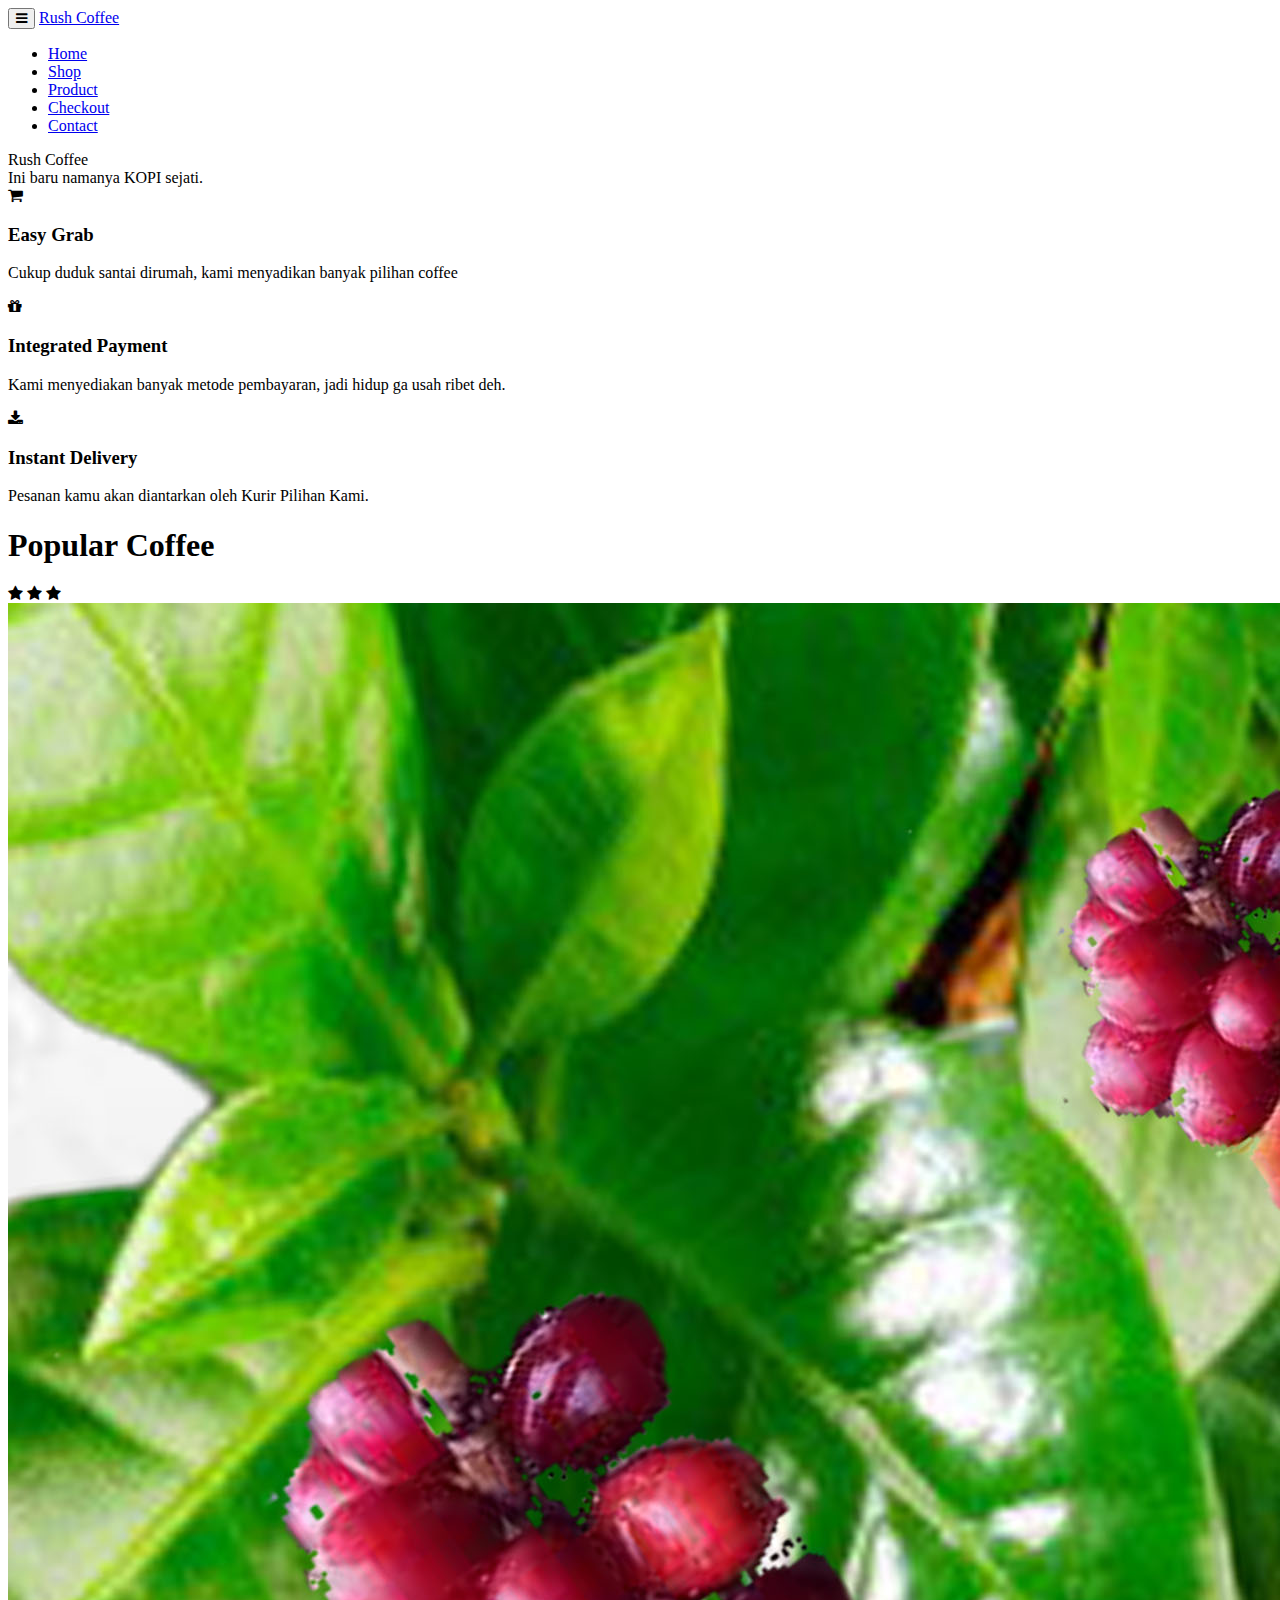
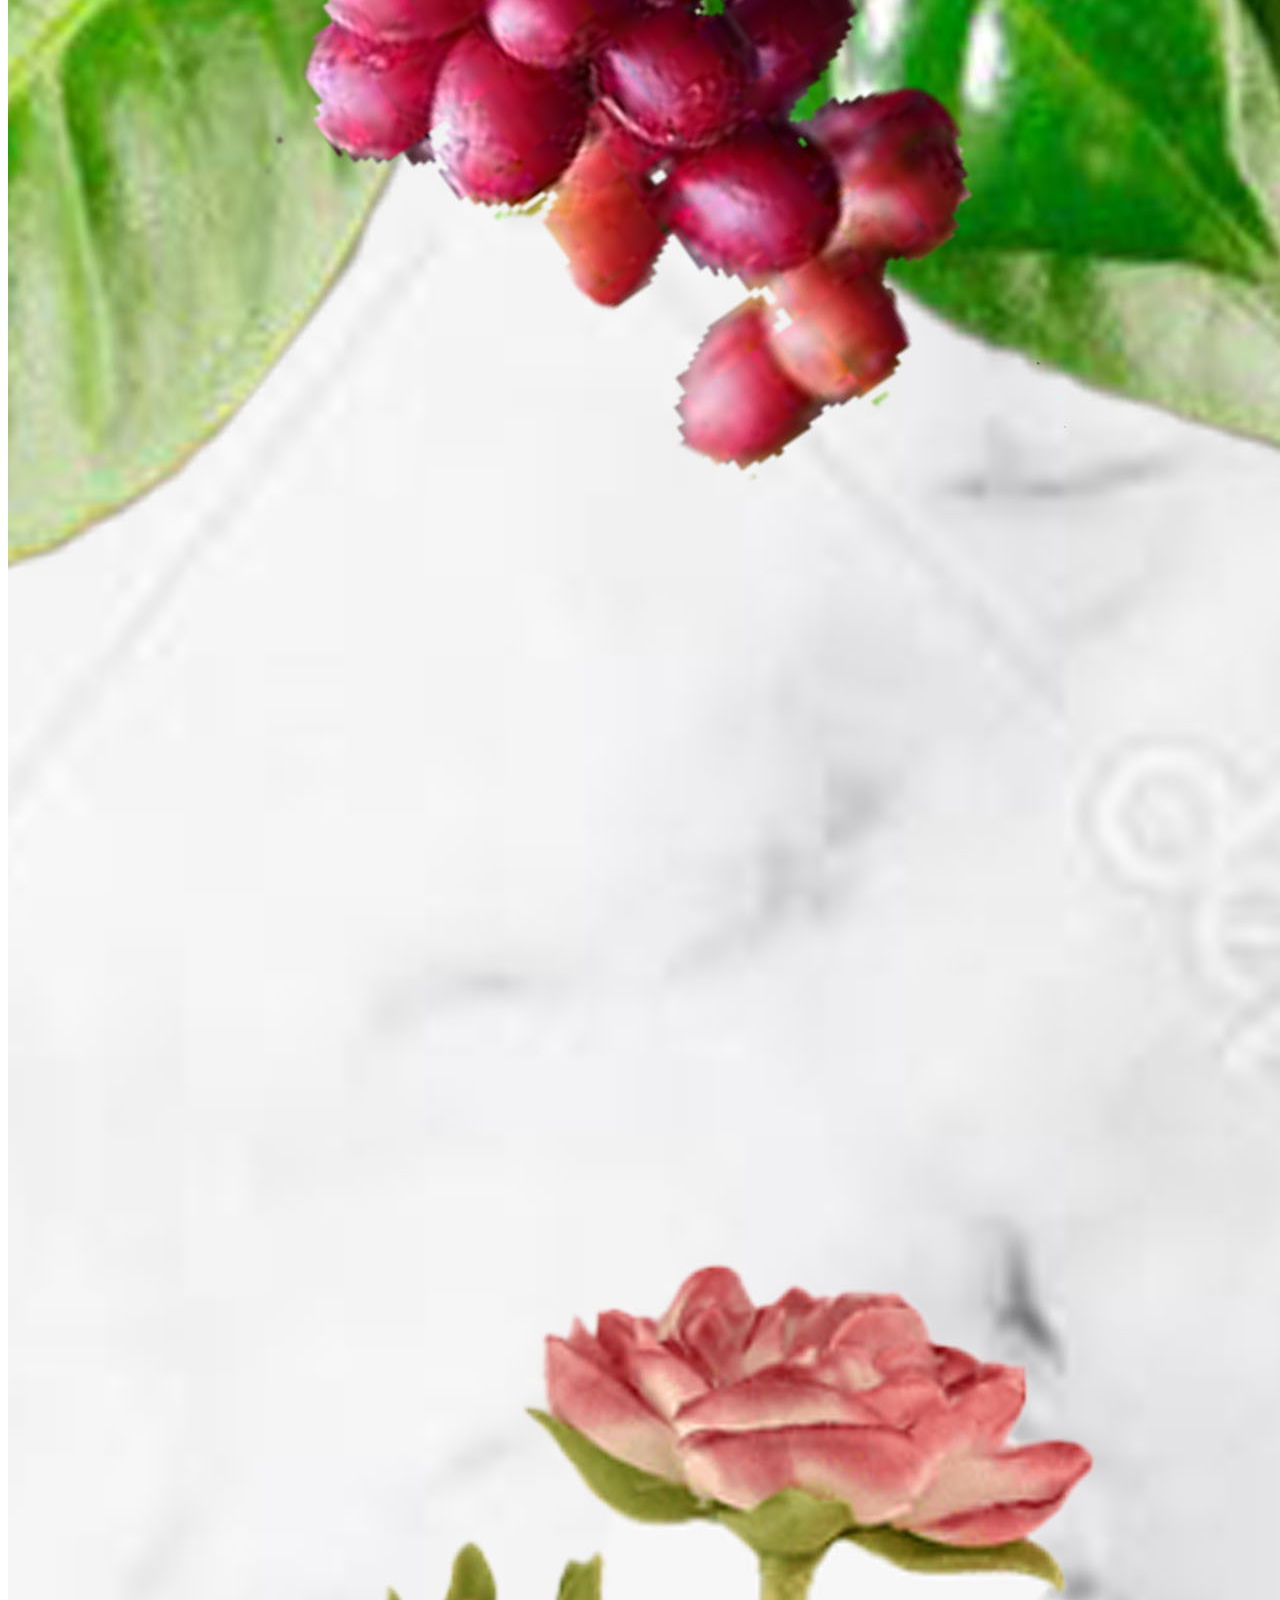
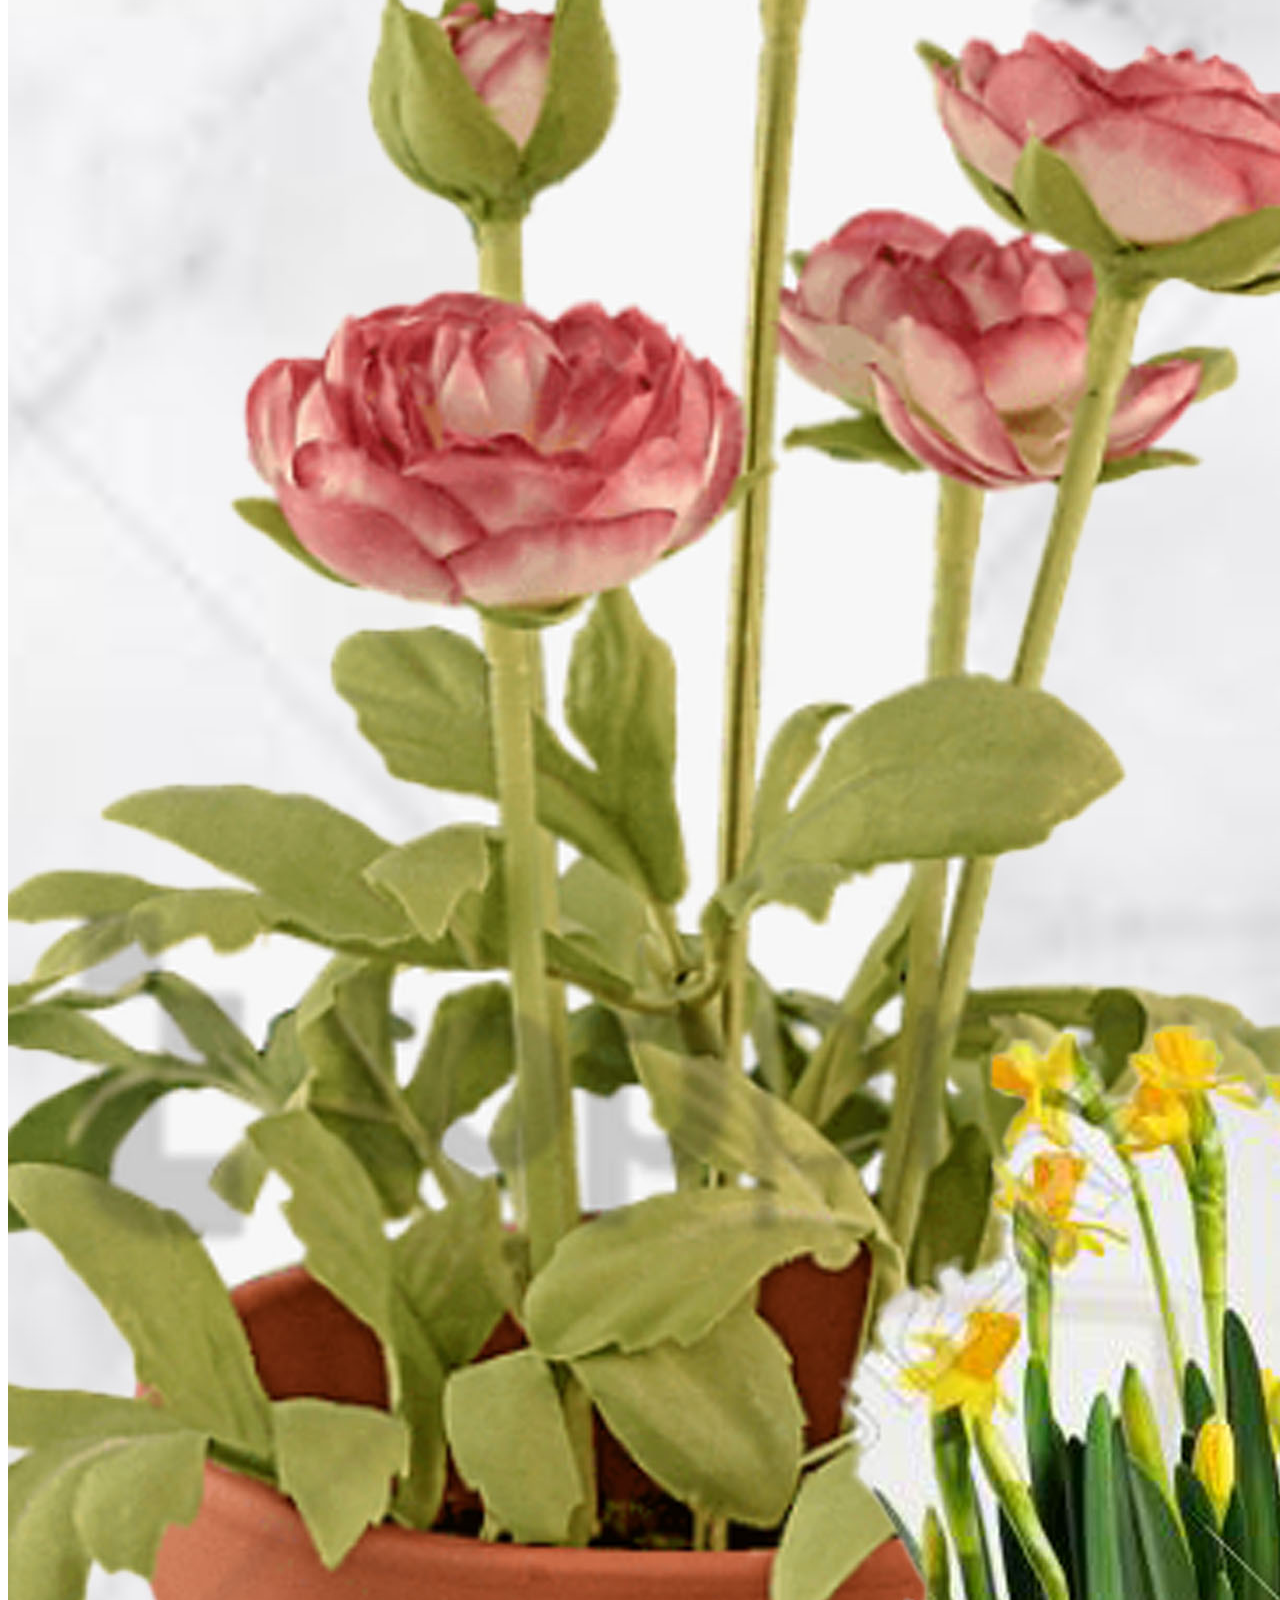
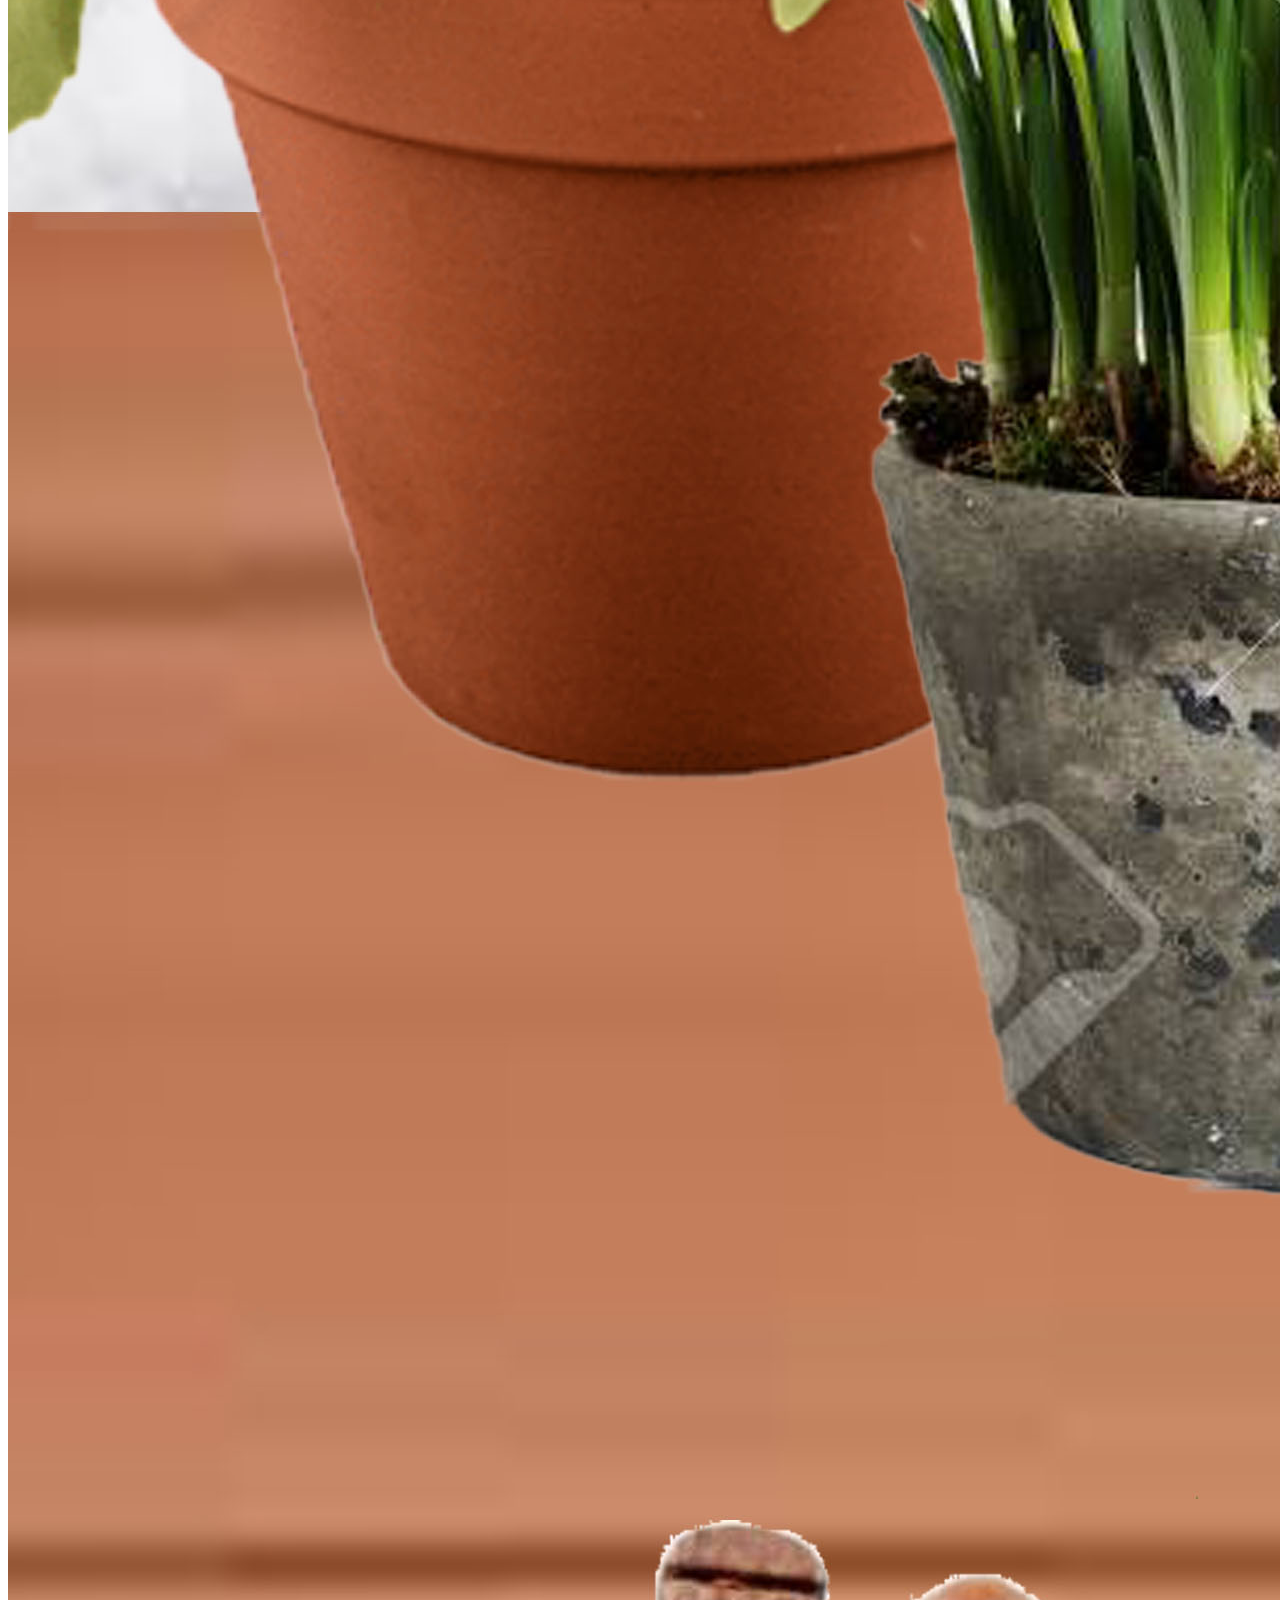
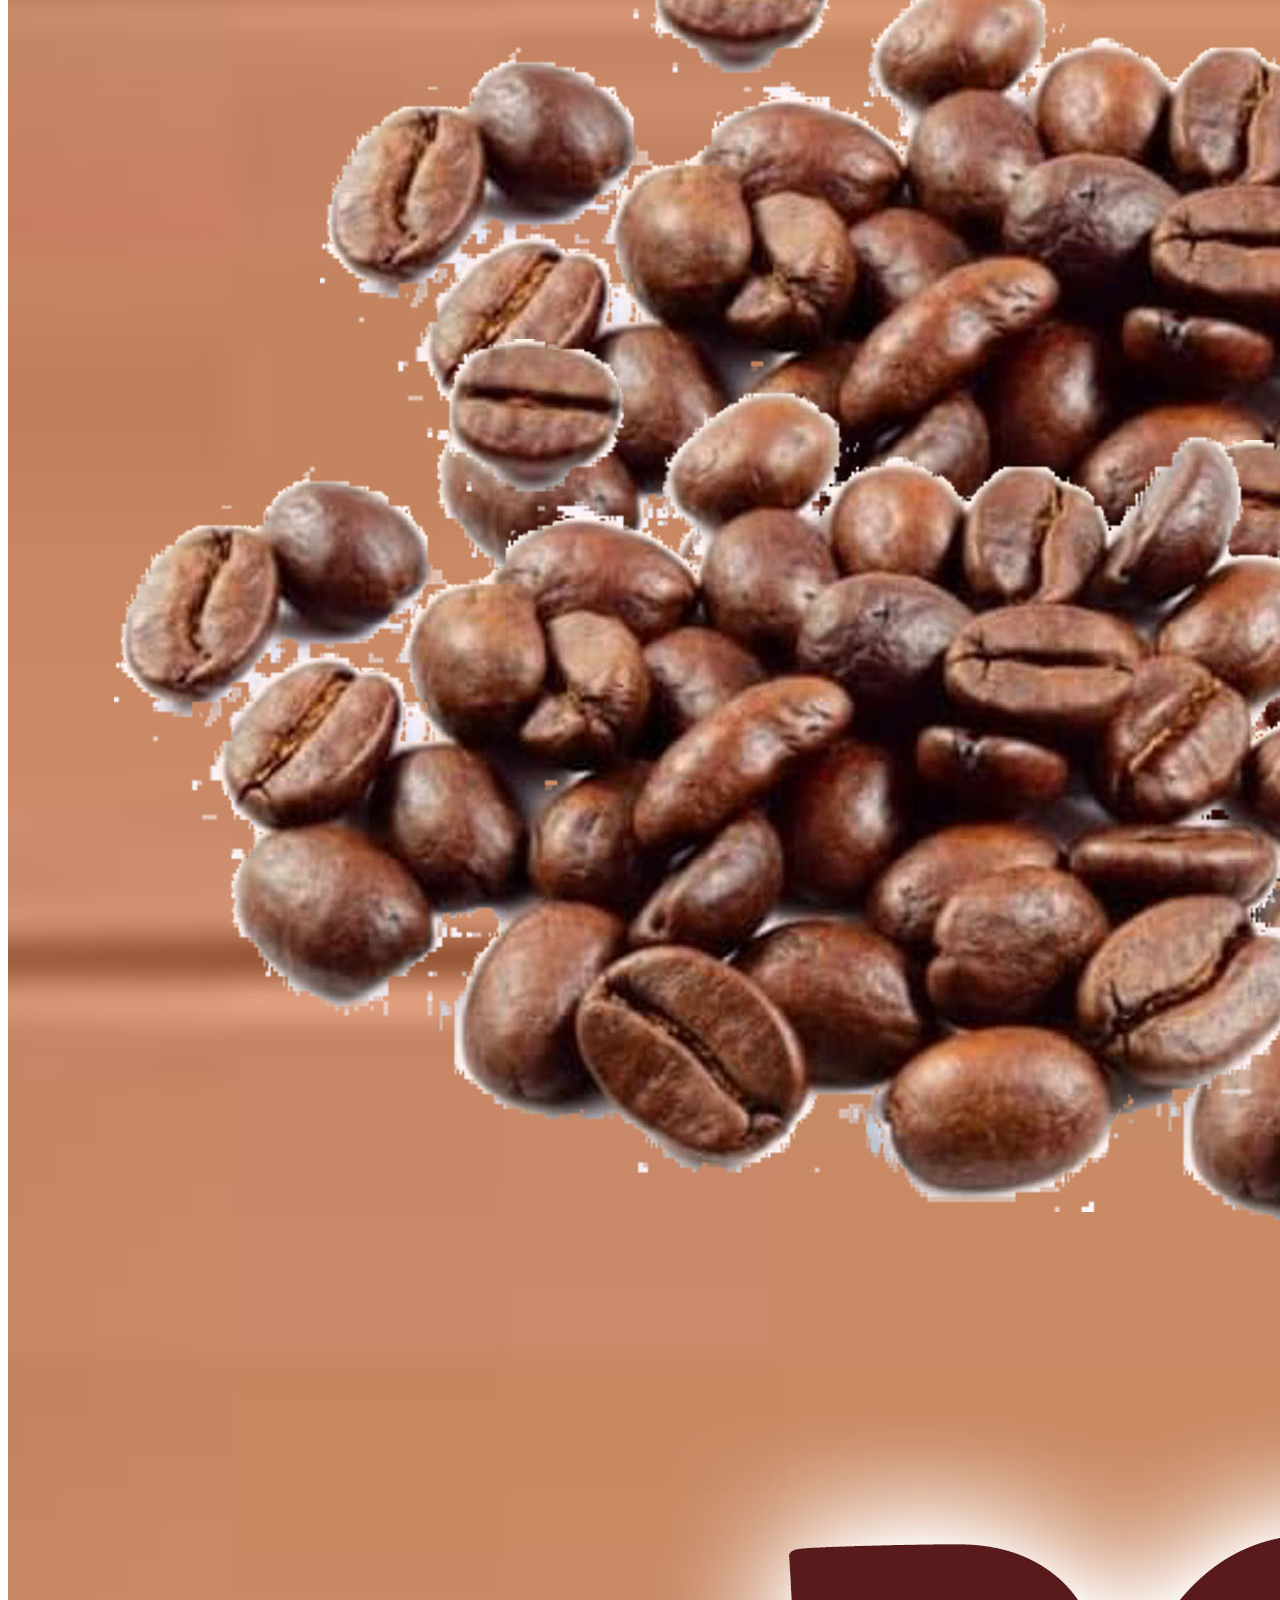
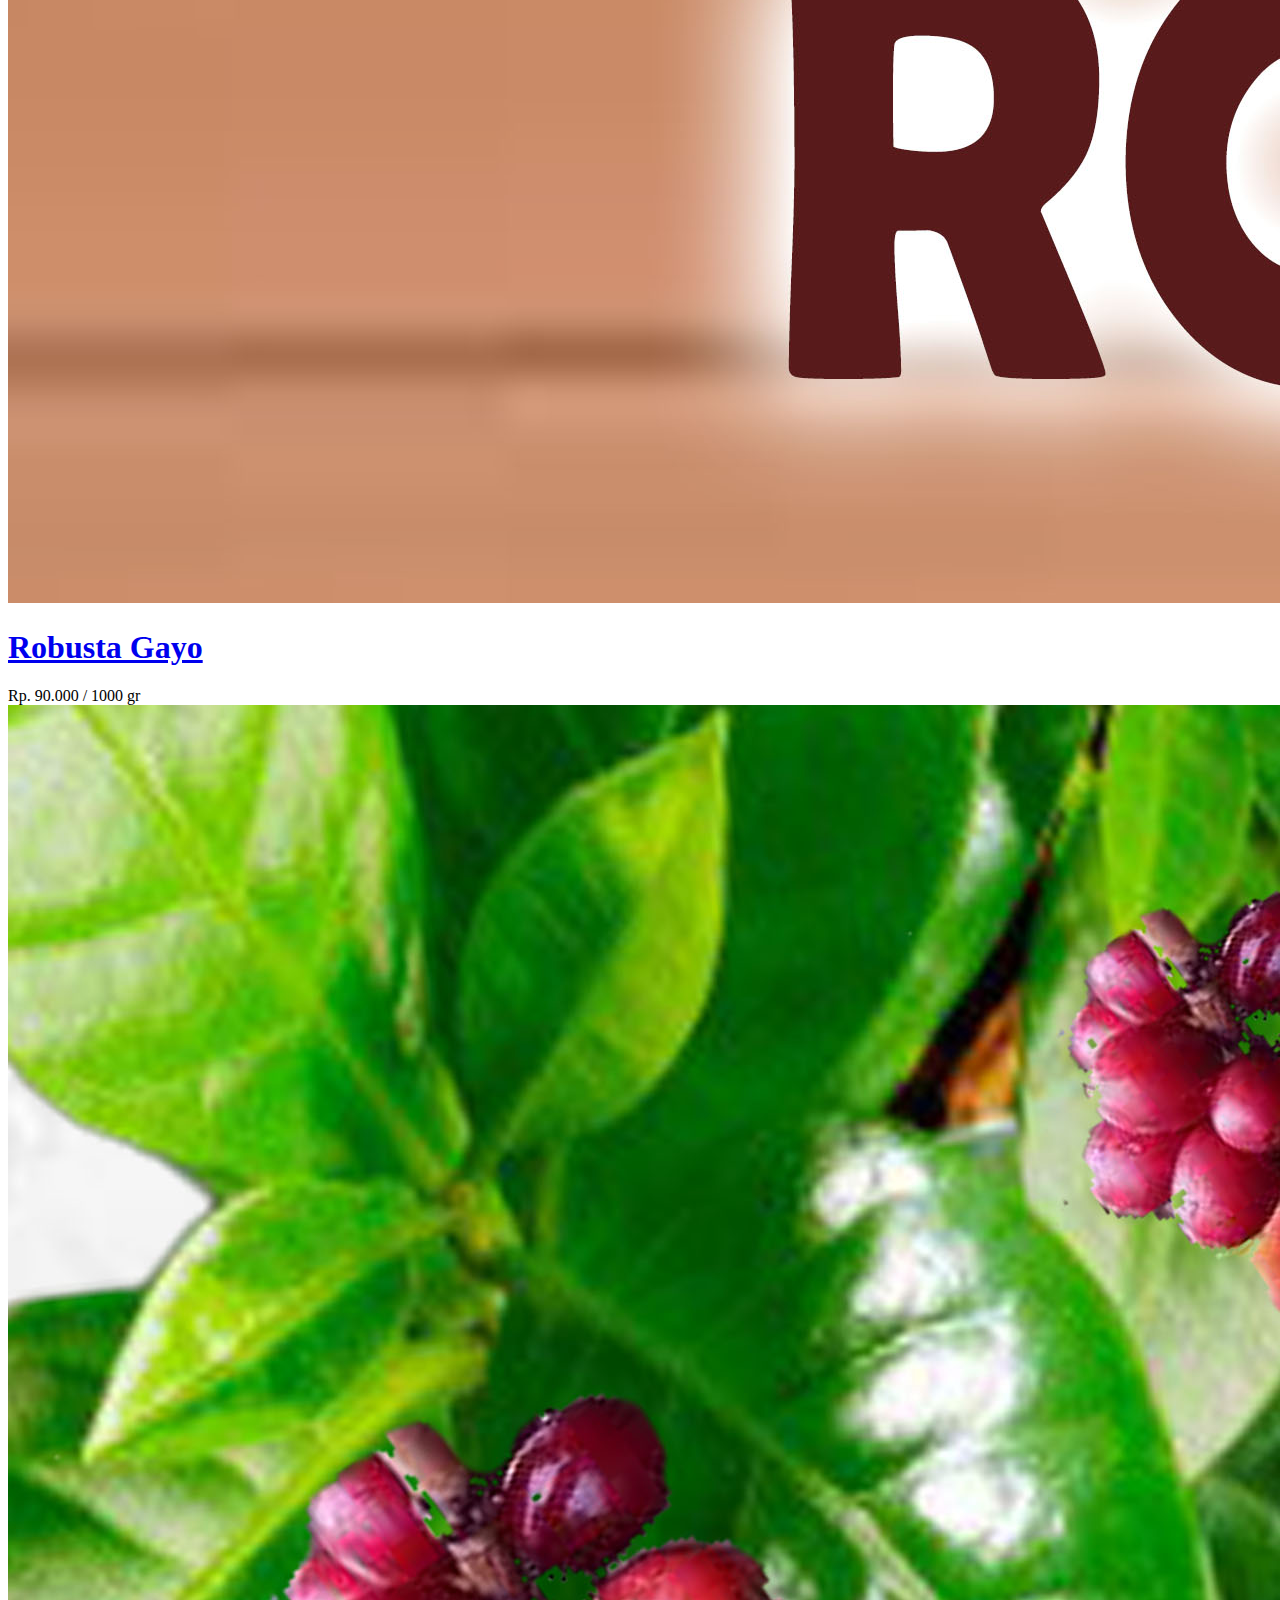
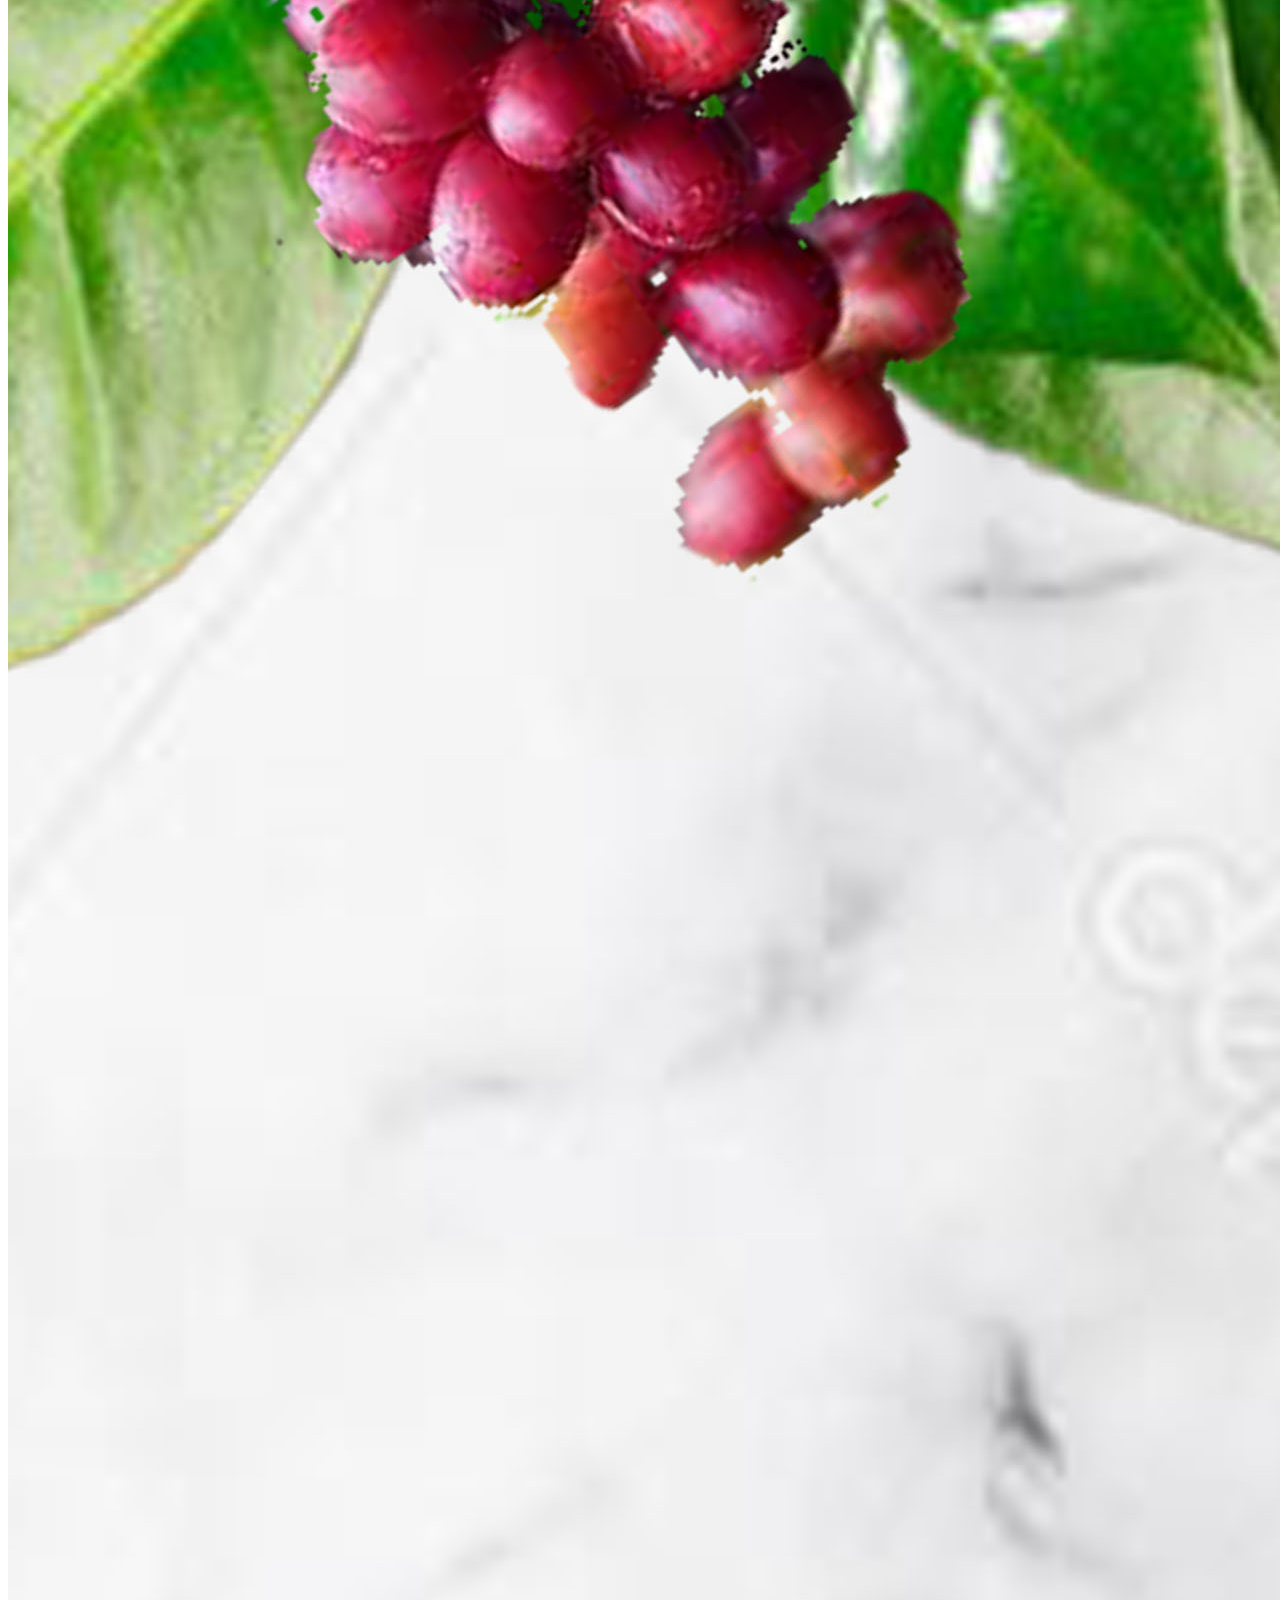
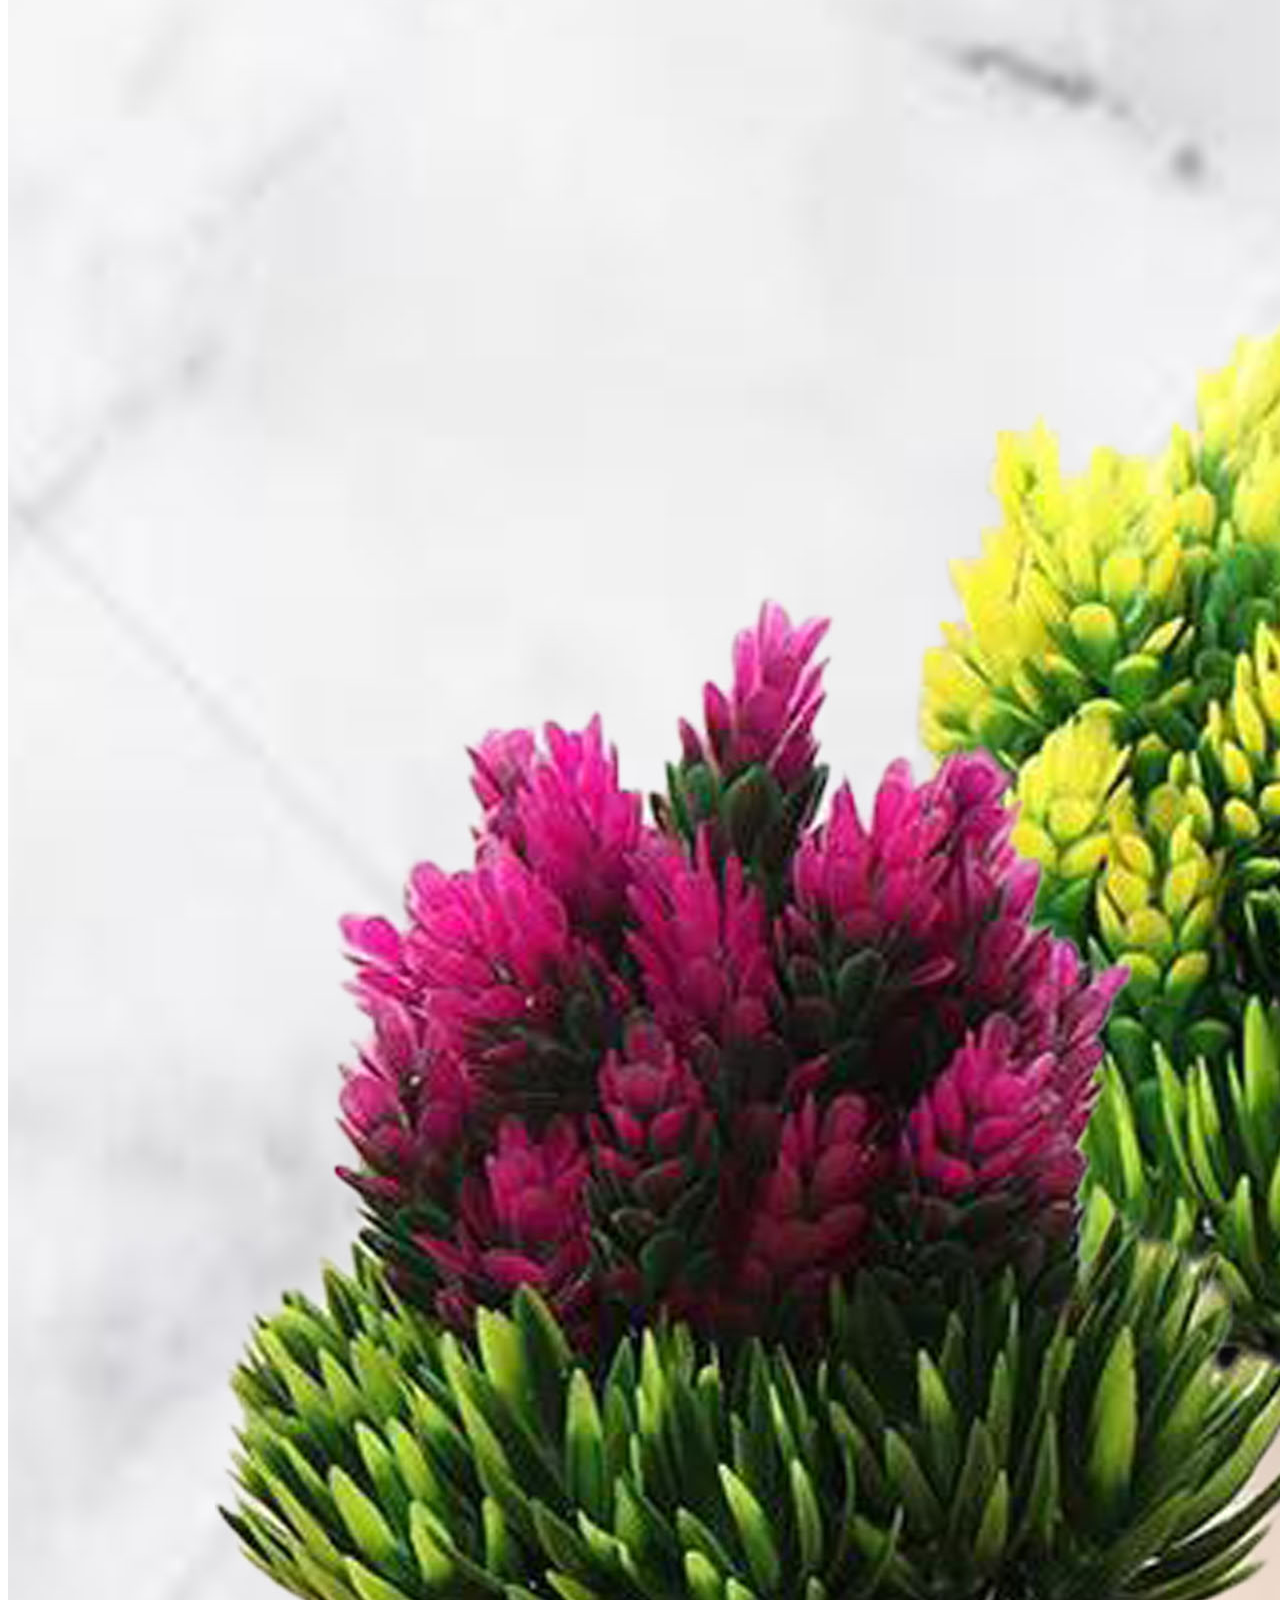
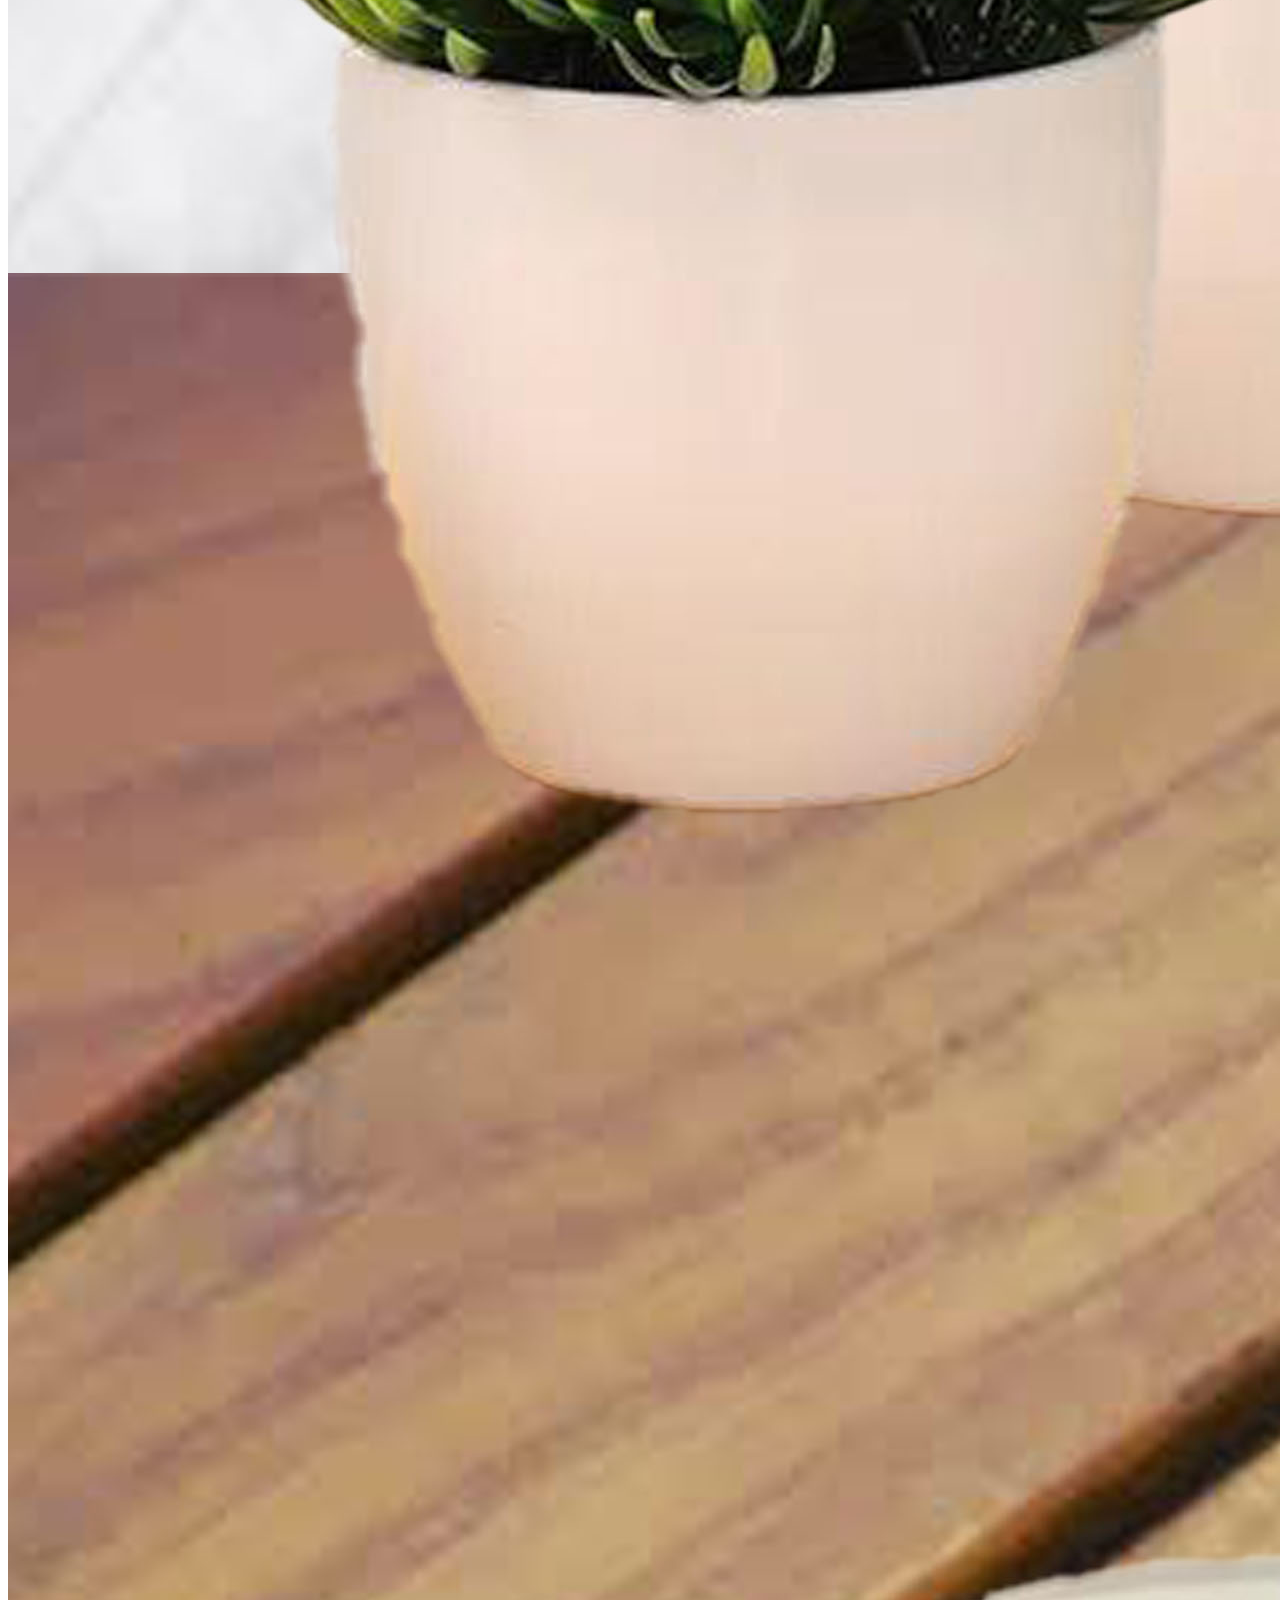
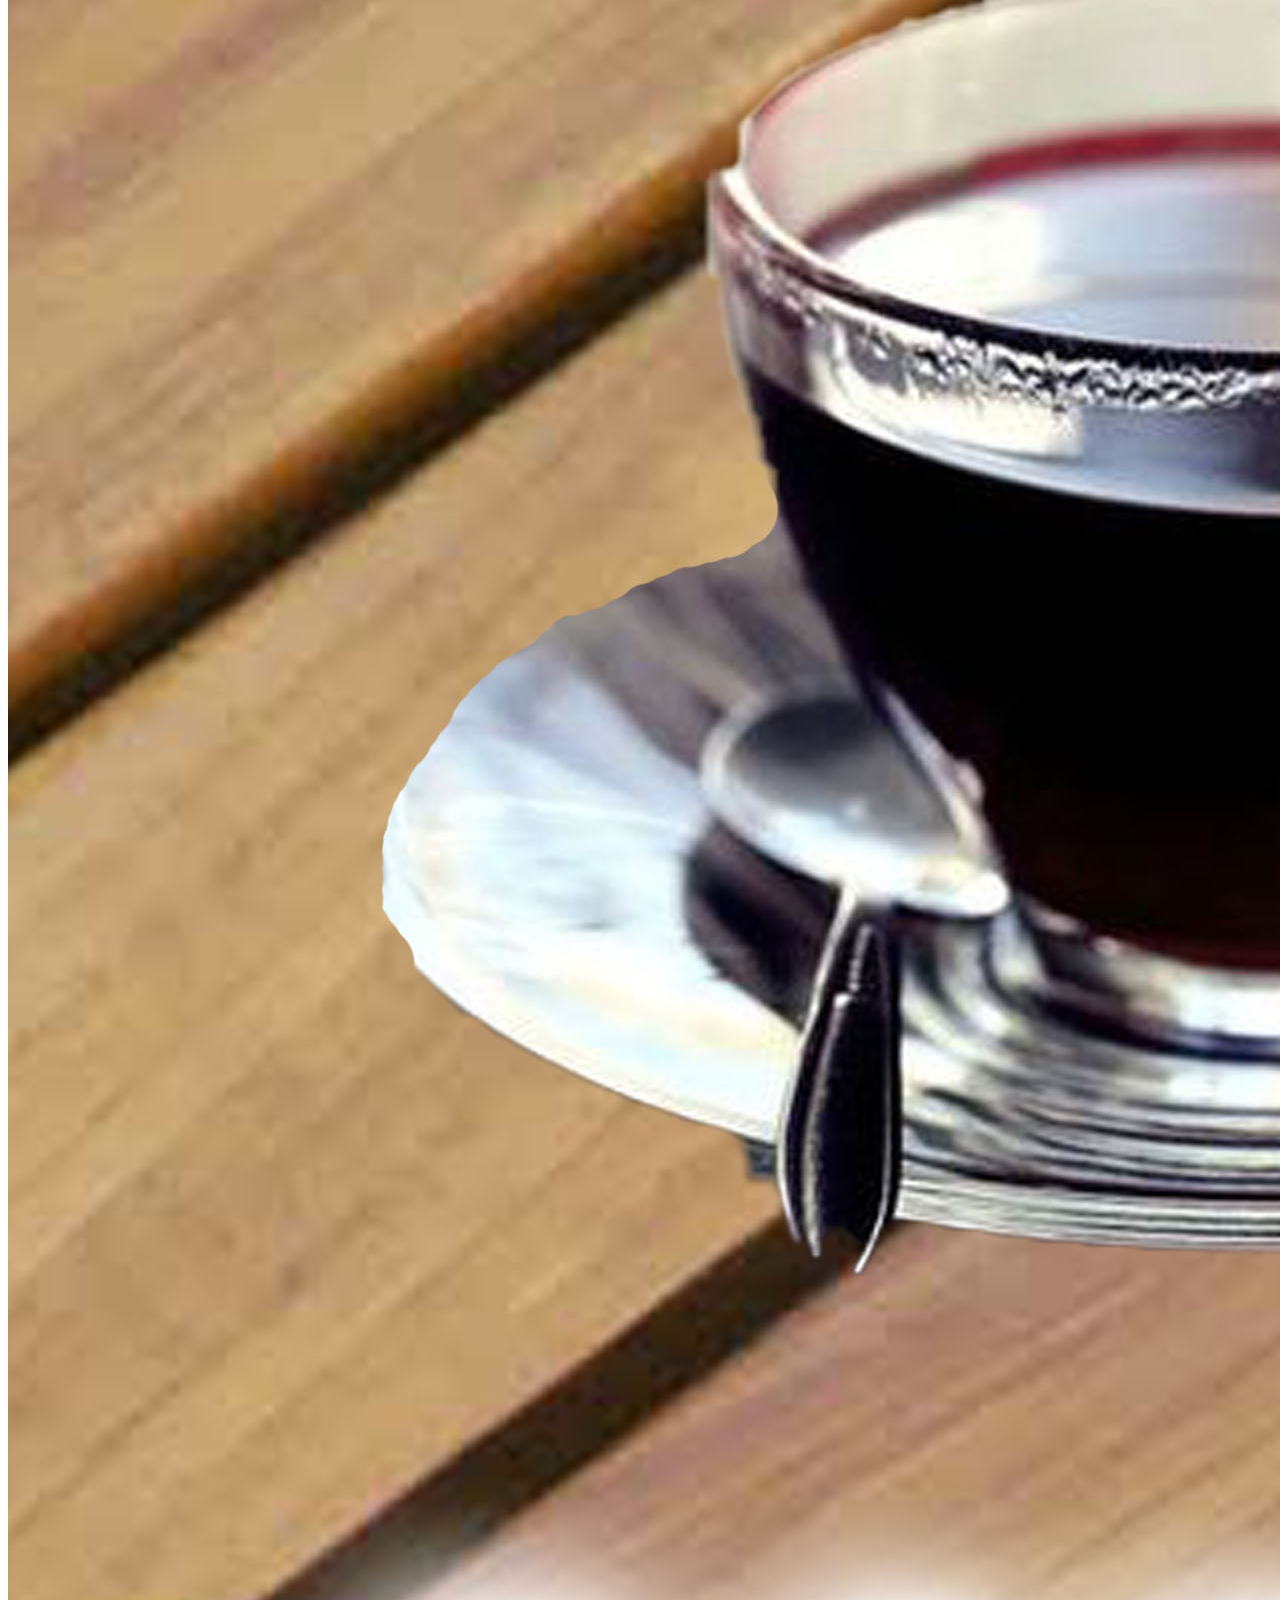
==== index.html @ e1b8ee85 "Rework" ====
<!DOCTYPE html>
<html>
<head>
<meta charset="utf-8">
<meta name="viewport" content="width=device-width, initial-scale=1.0">
<meta name="generator" content="">
<link href="assets/css/bootstrap.min.css" rel="stylesheet">
<link href="https://maxcdn.bootstrapcdn.com/font-awesome/4.6.3/css/font-awesome.min.css" rel="stylesheet">
<link href="assets/css/style.css" rel="stylesheet">
<link href="https://fonts.googleapis.com/css?family=Dosis:200,300,400,500,600,700" rel="stylesheet">
<link href="https://fonts.googleapis.com/css?family=Roboto:200,300,400,500,600,700" rel="stylesheet">
</head>
<body>


<!-- HEADER =============================-->
<header class="item header margin-top-0">
<div class="wrapper">
	<nav role="navigation" class="navbar navbar-white navbar-embossed navbar-lg navbar-fixed-top">
	<div class="container">
		<div class="navbar-header">
			<button data-target="#navbar-collapse-02" data-toggle="collapse" class="navbar-toggle" type="button">
			<i class="fa fa-bars"></i>
			<span class="sr-only">Toggle navigation</span>
			</button>
			<a href="index.html" class="navbar-brand brand"> Rush Coffee </a>
		</div>
		<div id="navbar-collapse-02" class="collapse navbar-collapse">
			<ul class="nav navbar-nav navbar-right">
				<li class="propClone"><a href="index.html">Home</a></li>
				<li class="propClone"><a href="shop.html">Shop</a></li>
				<li class="propClone"><a href="product.html">Product</a></li>
				<li class="propClone"><a href="checkout.html">Checkout</a></li>
				<li class="propClone"><a href="contact.html">Contact</a></li>
			</ul>
		</div>
	</div>
	</nav>
	<div class="container">
		<div class="row">
			<div class="col-md-12 text-center">
				<div class="text-homeimage">
					<div class="maintext-image" data-scrollreveal="enter top over 1.5s after 0.1s">
						Rush Coffee
					</div>
					<div class="subtext-image" data-scrollreveal="enter bottom over 1.7s after 0.3s">
						Ini baru namanya KOPI sejati.
					</div>
				</div>
			</div>
		</div>
	</div>
</div>
</header>


<!-- STEPS =============================-->
<div class="item content">
	<div class="container toparea">
		<div class="row text-center">
			<div class="col-md-4">
				<div class="col editContent">
					<span class="numberstep"><i class="fa fa-shopping-cart"></i></span>
					<h3 class="numbertext">Easy Grab</h3>
					<p>
						 Cukup duduk santai dirumah, kami menyadikan banyak pilihan coffee
					</p>
				</div>
				<!-- /.col-md-4 -->
			</div>
			<!-- /.col-md-4 col -->
			<div class="col-md-4 editContent">
				<div class="col">
					<span class="numberstep"><i class="fa fa-gift"></i></span>
					<h3 class="numbertext">Integrated Payment</h3>
					<p>
						 Kami menyediakan banyak metode pembayaran, jadi hidup ga usah ribet deh.
					</p>
				</div>
				<!-- /.col -->
			</div>
			<!-- /.col-md-4 col -->
			<div class="col-md-4 editContent">
				<div class="col">
					<span class="numberstep"><i class="fa fa-download"></i></span>
					<h3 class="numbertext">Instant Delivery</h3>
					<p>
						 Pesanan kamu akan diantarkan oleh Kurir Pilihan  Kami.
					</p>
				</div>
			</div>
		</div>
	</div>
</div>
	
	
	<!-- LATEST ITEMS =============================-->
<section class="item content">
	<div class="container">
		<div class="underlined-title">
			<div class="editContent">
				<h1 class="text-center latestitems">Popular Coffee</h1>
			</div>
			<div class="wow-hr type_short">
				<span class="wow-hr-h">
				<i class="fa fa-star"></i>
				<i class="fa fa-star"></i>
				<i class="fa fa-star"></i>
				</span>
			</div>
		</div>
		<div class="row">
			<div class="col-md-4">
				<div class="productbox">
					<div class="fadeshop">
						<div class="captionshop text-center" style="display: none;">
							<h3>Robusta Gayo</h3>
							<p>
							Karakter rasa kopi gayo adalah body dan aroma yang kuat. Tingkat keasamannya rendah dengan sedikit rasa rempah (spice). Rasa kopi aceh gayo yang kuat namun tidak pahit membuatnya sangat digemari, terutama di Amerika Serikat dan Eropa.
							</p>
							<p>
								<a href="#" class="learn-more detailslearn"><i class="fa fa-shopping-cart"></i> Purchase</a>
								<a href="#" class="learn-more detailslearn"><i class="fa fa-link"></i> Details</a>
							</p>
						</div>
						<span class="maxproduct"><img src="assets/images/R.Gay - 25.jpg" alt=""></span>
					</div>
					<div class="product-details">
						<a href="#">
						<h1>Robusta Gayo</h1>
						</a>
						<span class="edd_price">Rp. 90.000</span>
						<span class="price">/ 1000 gr</span>
						</span>
					</div>
				</div>
			</div>
			<!-- /.productbox -->
			<div class="col-md-4">
				<div class="productbox">
					<div class="fadeshop">
						<div class="captionshop text-center" style="display: none;">
							<h3>Robusta Sidikalang</h3>
							<p>
								Daerah Sidikalang memang dikenal sebagai penghasil biji kopi robusta terbaik yang memiliki kadar kafein tinggi, yaitu mencapai 70-80%. Berada di kawasan Bukit Barisan, dengan kombinasi kawasan yang sejuk dan dingin serta tanah yang subur.
							</p>
							<p>
								<a href="#" class="learn-more detailslearn"><i class="fa fa-shopping-cart"></i> Purchase</a>
								<a href="#" class="learn-more detailslearn"><i class="fa fa-link"></i> Details</a>
							</p>
						</div>
						<span class="maxproduct"><img src="assets/images/R.Sid - 27.jpg" alt=""></span>
					</div>
					<div class="product-details">
						<a href="#">
						<h1>Robusta Sidikalang</h1>
						</a>
						<span class="edd_price">Rp. 50.000</span>
						<span class="price">/ 500 gr</span>
						</span>
					</div>
				</div>
			</div>
			<!-- /.productbox -->
			<div class="col-md-4">
				<div class="productbox">
					<div class="fadeshop">
						<div class="captionshop text-center" style="display: none;">
							<h3>Arabica Luwak Liar</h3>
							<p>
								Kopi luwak adalah minuman yang berasal dari biji kopi yang dipanen dari feses luwak liar yang dibersihkan. Minuman ini memiliki rasa yang lebih halus dari kopi pada umumnya, diduga hal ini disebabkan oleh proses fermentasi dalam perut luwak.
							</p>
							<p>
								<a href="#" class="learn-more detailslearn"><i class="fa fa-shopping-cart"></i> Purchase</a>
								<a href="#" class="learn-more detailslearn"><i class="fa fa-link"></i> Details</a>
							</p>
						</div>
						<span class="maxproduct"><img src="assets/images/A.Luli - 13.jpg" alt=""></span>
					</div>
					<div class="product-details">
						<a href="#">
						<h1>Arabica Luwak Liar</h1>
						</a>
						<span class="edd_price">Rp. 35.000</span>
						<span class="price">/ 100 gr</span>
						</span>
					</div>
				</div>
			</div>
		</div>
	</div>
</div>
</section>


<!-- BUTTON =============================-->
<div class="item content">
	<div class="container text-center">
		<a href="shop.html" class="homebrowseitems">Browse All Products
		<div class="homebrowseitemsicon">
			<i class="fa fa-star fa-spin"></i>
		</div>
		</a>
	</div>
</div>
<br/>


<!-- AREA =============================-->
<div class="item content">
	<div class="container">
		<div class="row">
			<div class="col-md-4">
				<i class="fa fa-microphone infoareaicon"></i>
				<div class="infoareawrap">
					<h1 class="text-center subtitle">Kualitas</h1>
					<p>
						 Kualitas Kopi jangan diragukan lagi karena sudah diuji dan mendapatkan sertifikat ISO 9901
					</p>
				</div>
			</div>
			<!-- /.col-md-4 col -->
			<div class="col-md-4">
				<i class="fa fa-comments infoareaicon"></i>
				<div class="infoareawrap">
					<h1 class="text-center subtitle">Rasa</h1>
					<p>
						 Kami menghadirkan rasa yang original, tanpa ada campuran bahan kimia. Kopi yang kami jual kualitas premium dari petani lokal.
					</p>
				</div>
			</div>
			<!-- /.col-md-4 col -->
			<div class="col-md-4">
				<i class="fa fa-bullhorn infoareaicon"></i>
				<div class="infoareawrap">
					<h1 class="text-center subtitle">Quality Control</h1>
					<p>
						Kami rutin menjaga kebersihan produk kami telah melalu sejumlah rangkaian perawatan terbaik
					</p>
				</div>
			</div>
		</div>
	</div>
</div>


<!-- TESTIMONIAL =============================-->
<div class="item content">
	<div class="container">
		<div class="col-md-10 col-md-offset-1">
			<div class="slide-text">
				<div>
					<h2><span class="uppercase">Testimoni</span></h2>
					<img src="http://wowthemes.net/demo/salique/salique-boxed/images/temp/avatar2.png" alt="Awesome Support">
					<p>
						Ini adalah kopi terbaik, jangan ragu kelen, dengan Kopi ini walaupun masih umur masih kecil, tapi ga kalah sama yang lain lho.
					</p>
					<i class="fa fa-star"></i><i class="fa fa-star"></i><i class="fa fa-star"></i><i class="fa fa-star"></i><i class="fa fa-star"></i>
				</div>
			</div>
		</div>
	</div>
</div>


<!-- CALL TO ACTION =============================-->
<section class="content-block" style="background-color:#00bba7;">
<div class="container text-center">
	<div class="row">
		<div class="col-sm-10 col-sm-offset-1">
			<div class="item" data-scrollreveal="enter top over 0.4s after 0.1s">
				<h1 class="callactiontitle"> Disc. 10K untuk pembelian pertamamu, Gunakan Voucher <span class="callactionbutton"><i class="fa fa-gift"></i> RUSHCF</span>
					<br><small>* Syarat dan Ketentuan berlaku</small>
				</h1>
			</div>
		</div>
	</div>
</div>
</section>


<!-- FOOTER =============================-->
<div class="footer text-center">
	<div class="container">
		<div class="row">
			<p class="footernote">
				 Stay Update, Connect to Our Social Media
			</p>
			<ul class="social-iconsfooter">
				<li><a href="#"><i class="fa fa-facebook"></i></a></li>
				<li><a href="#"><i class="fa fa-twitter"></i></a></li>
				<li><a href="#"><i class="fa fa-google-plus"></i></a></li>
				<li><a href="#"><i class="fa fa-pinterest"></i></a></li>
			</ul>
			<p>
				 Copyright &copy; 2021 Rush Coffee, All right reserved.<br/>
				Made with Love.
			</p>
		</div>
	</div>
</div>

<!-- SCRIPTS =============================-->
<script src="assets/js/jquery-.js"></script>
<script src="assets/js/bootstrap.min.js"></script>
<script src="assets/js/anim.js"></script>
<script>
//----HOVER CAPTION---//	  
jQuery(document).ready(function ($) {
	$('.fadeshop').hover(
		function(){
			$(this).find('.captionshop').fadeIn(150);
		},
		function(){
			$(this).find('.captionshop').fadeOut(150);
		}
	);
});
</script>
	
</body>
</html>
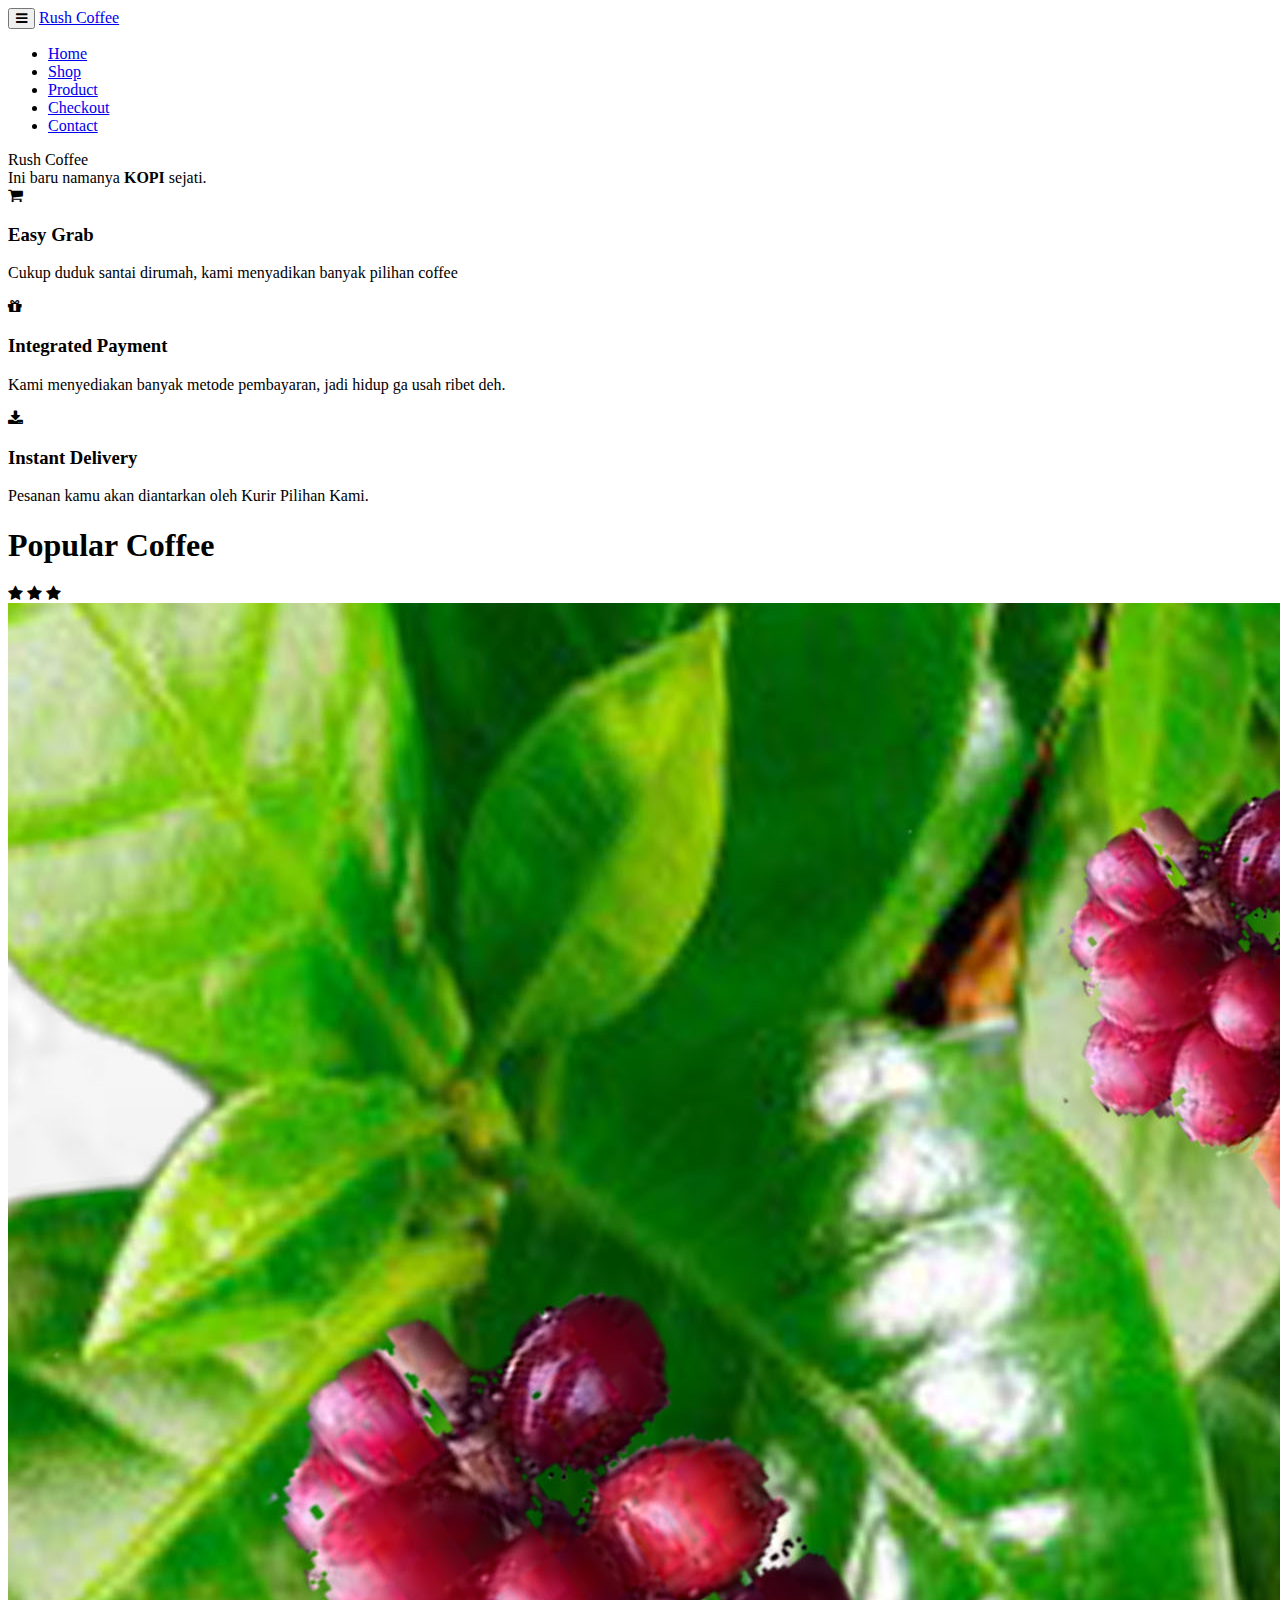
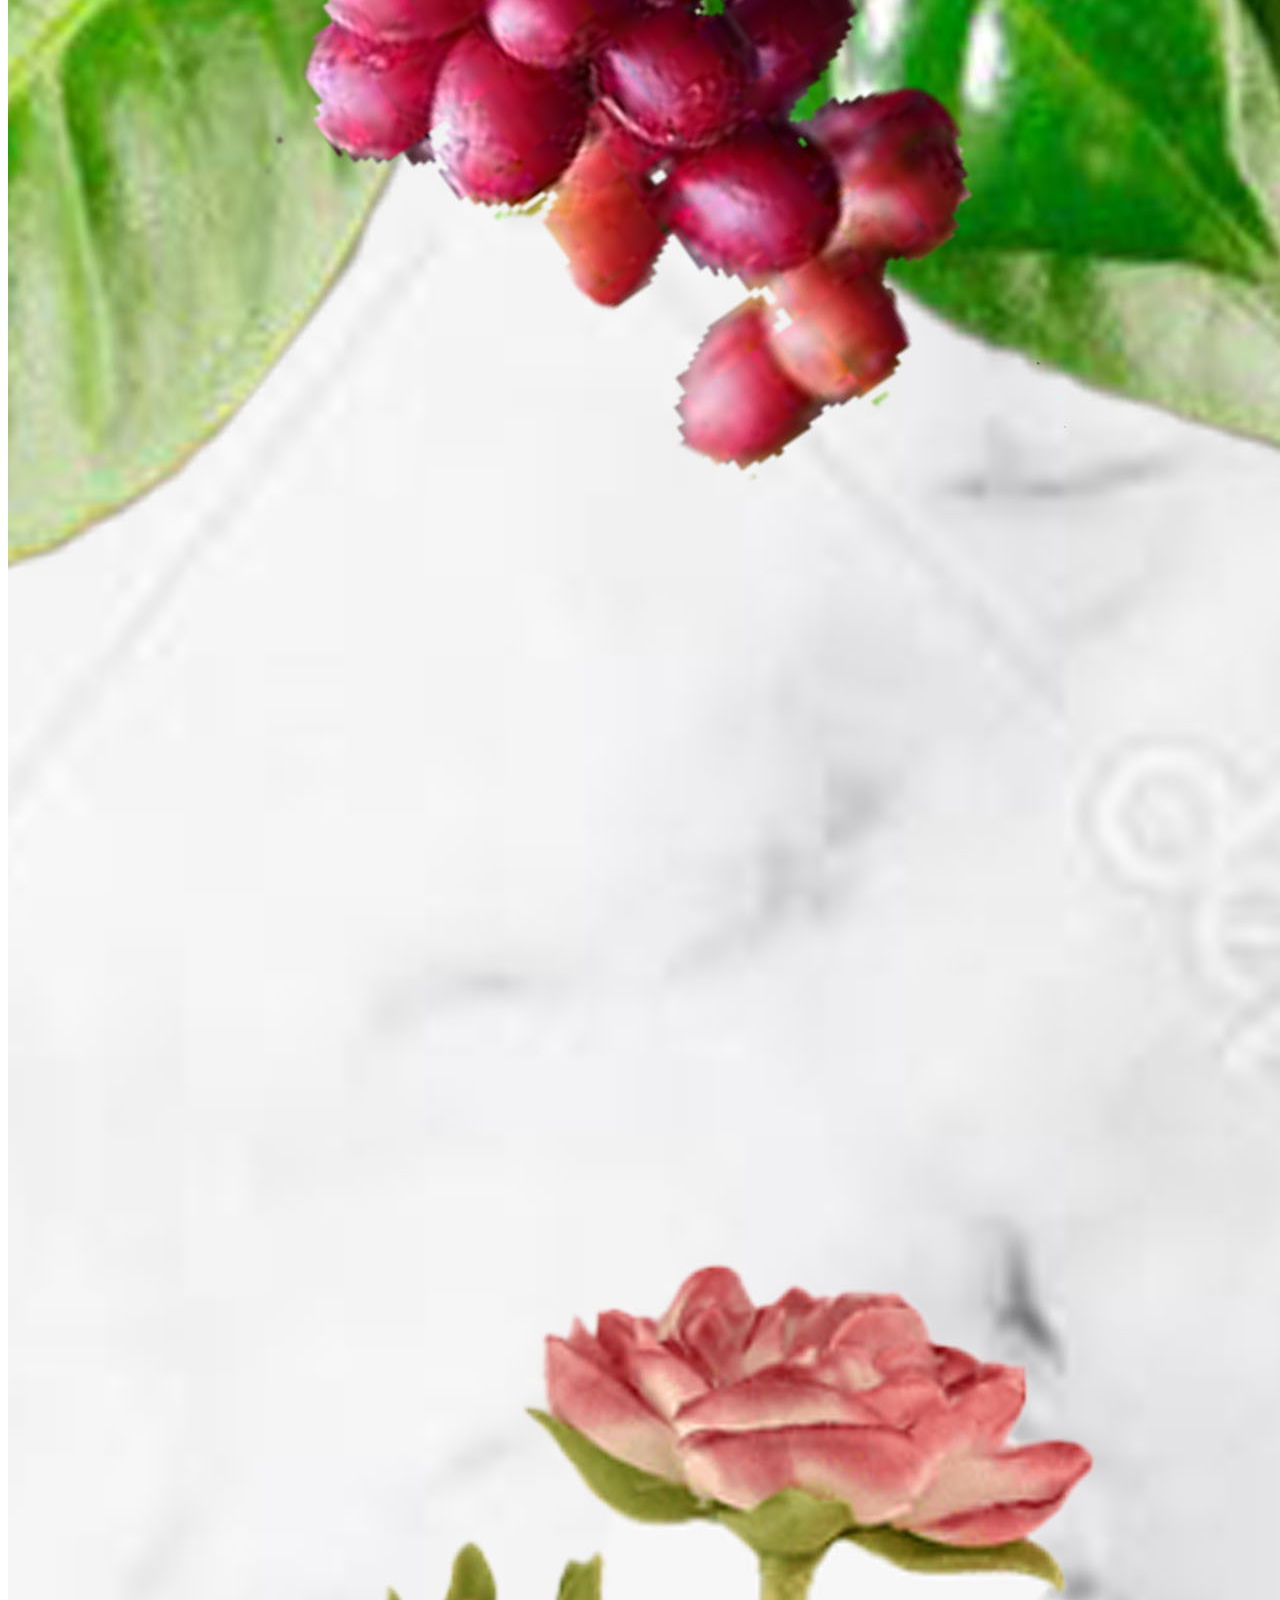
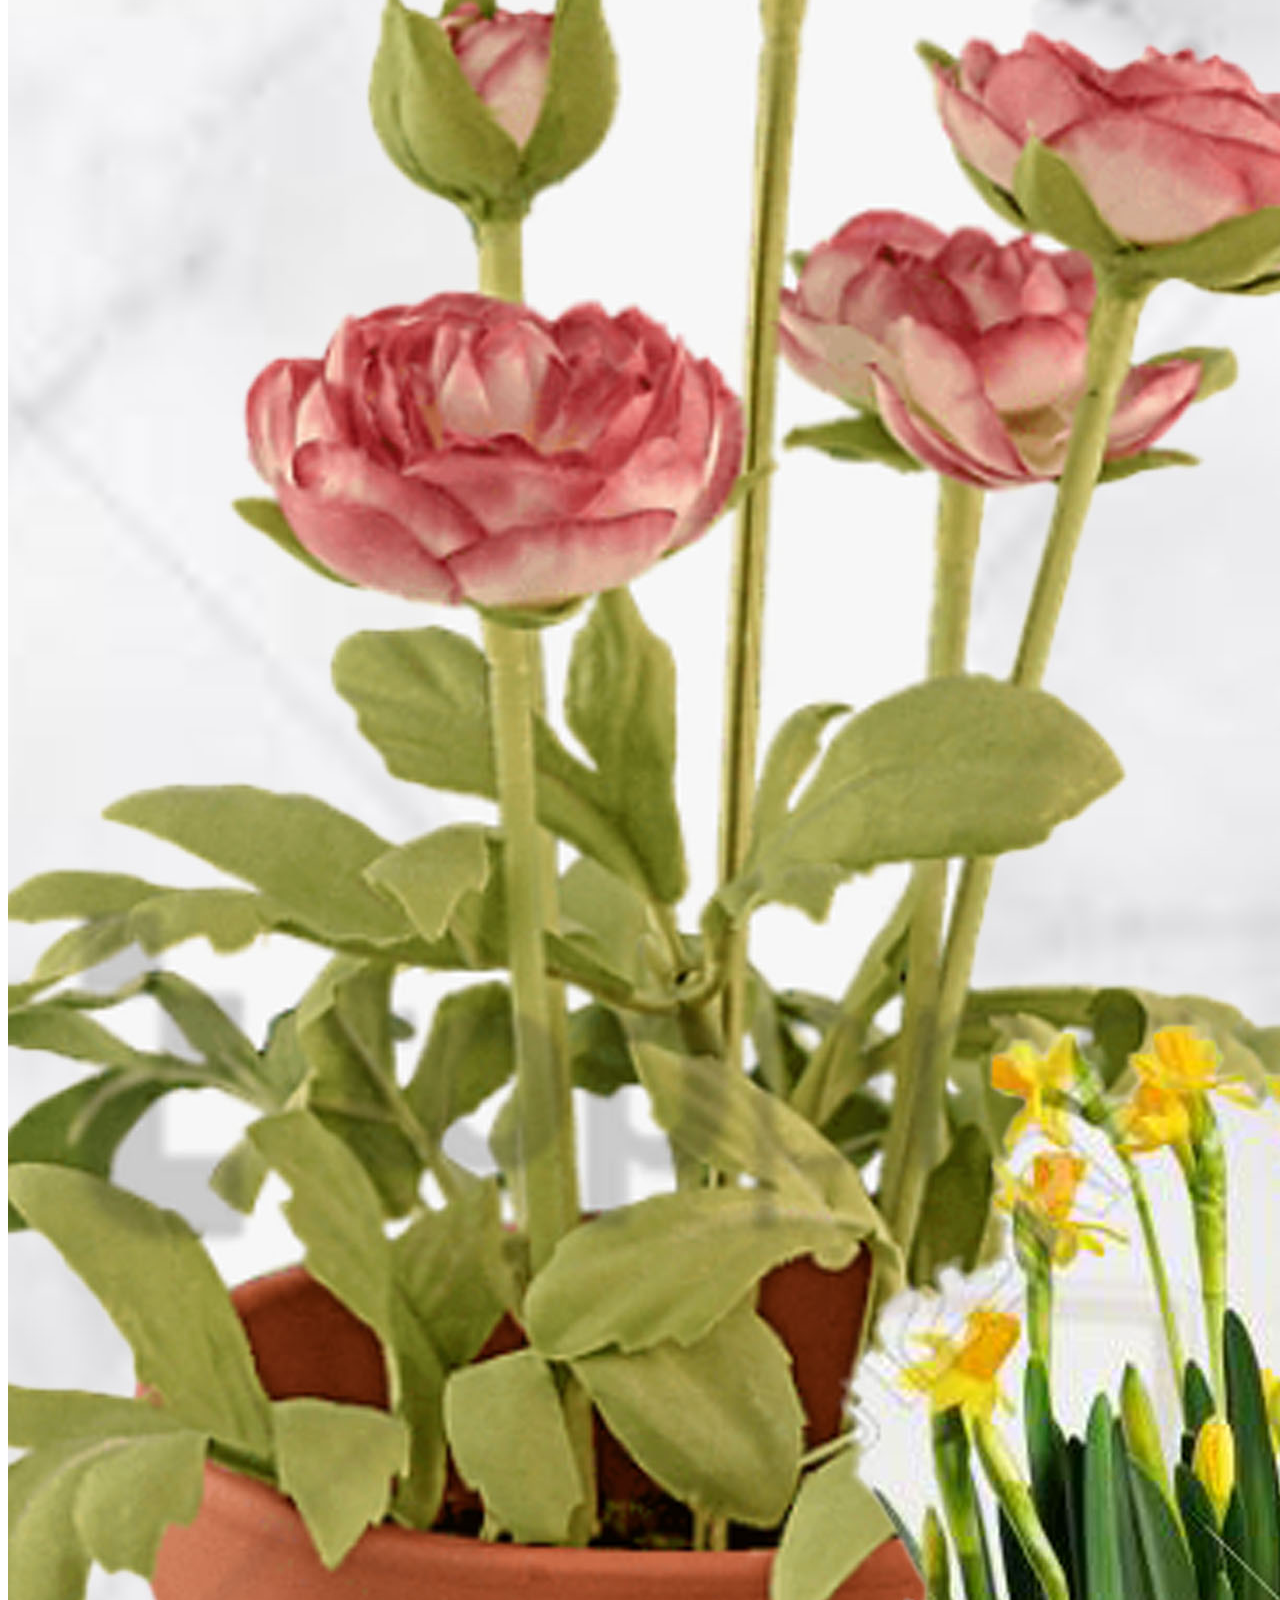
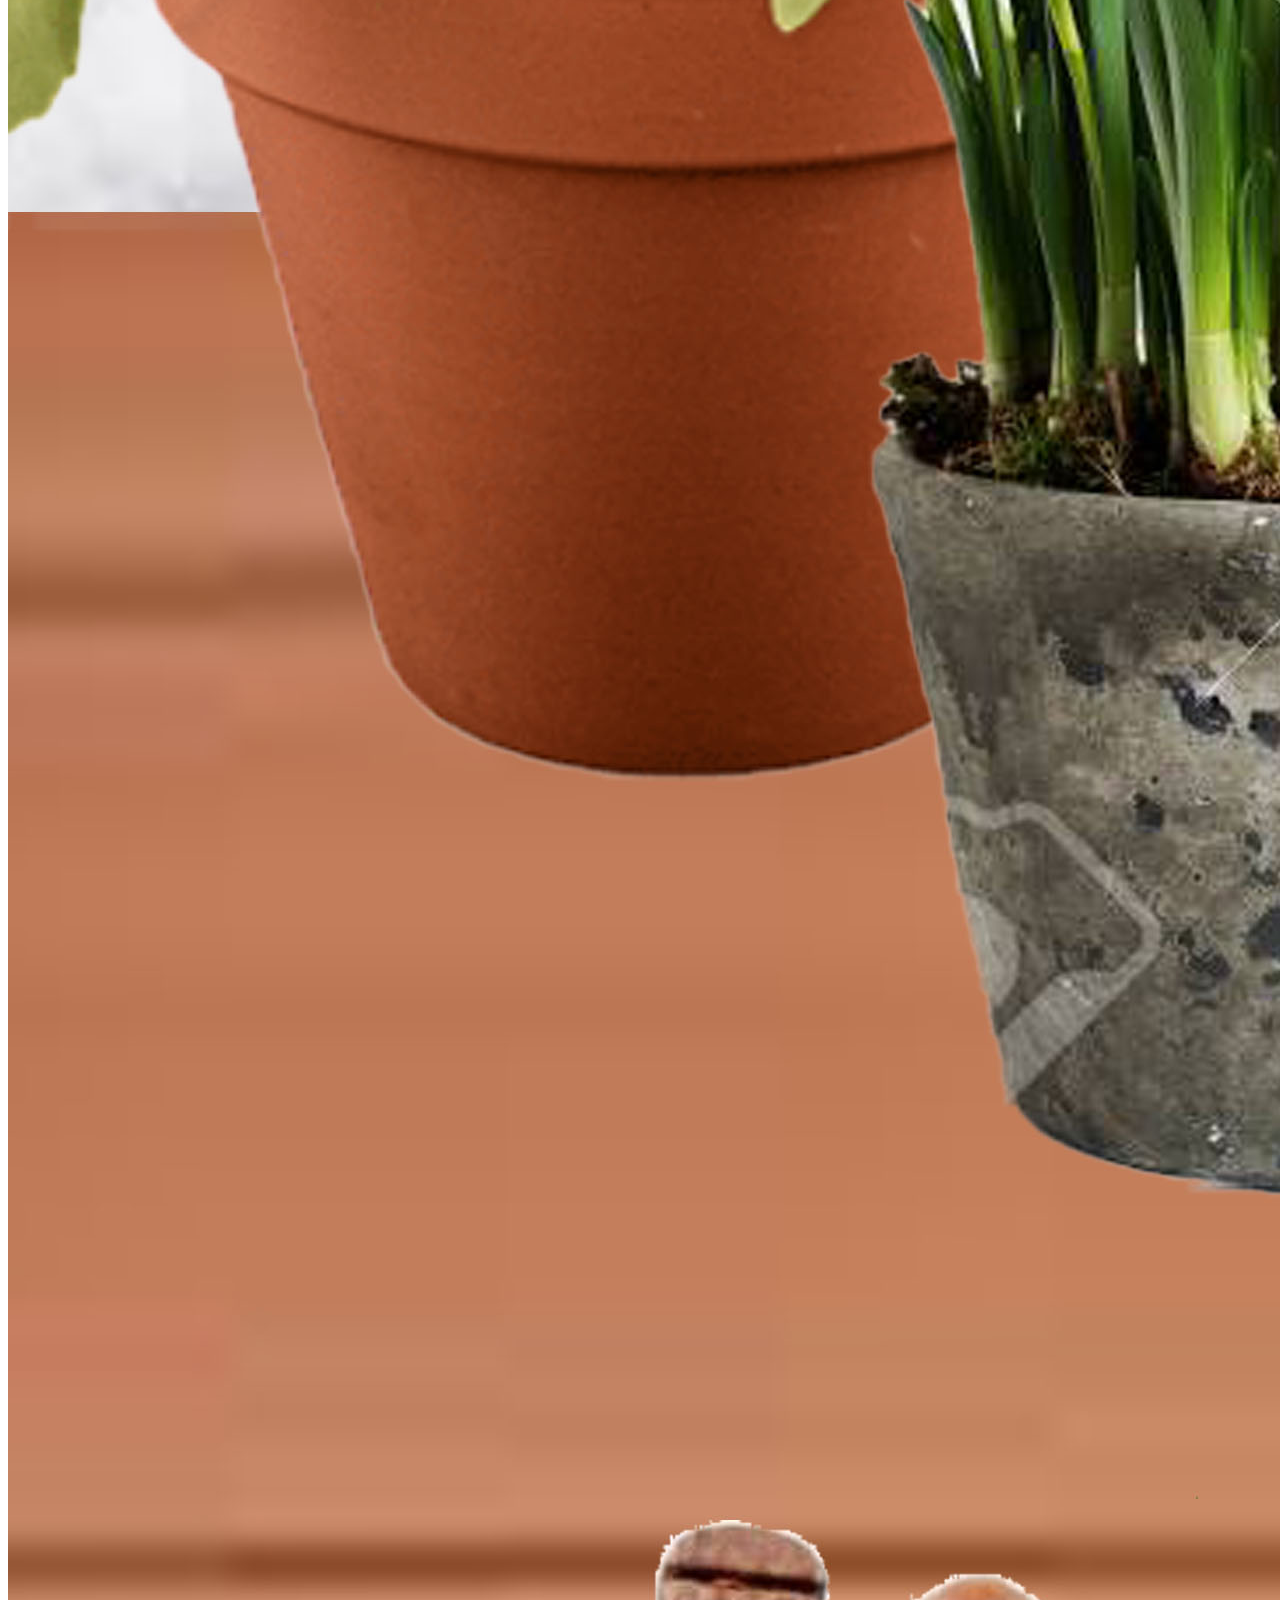
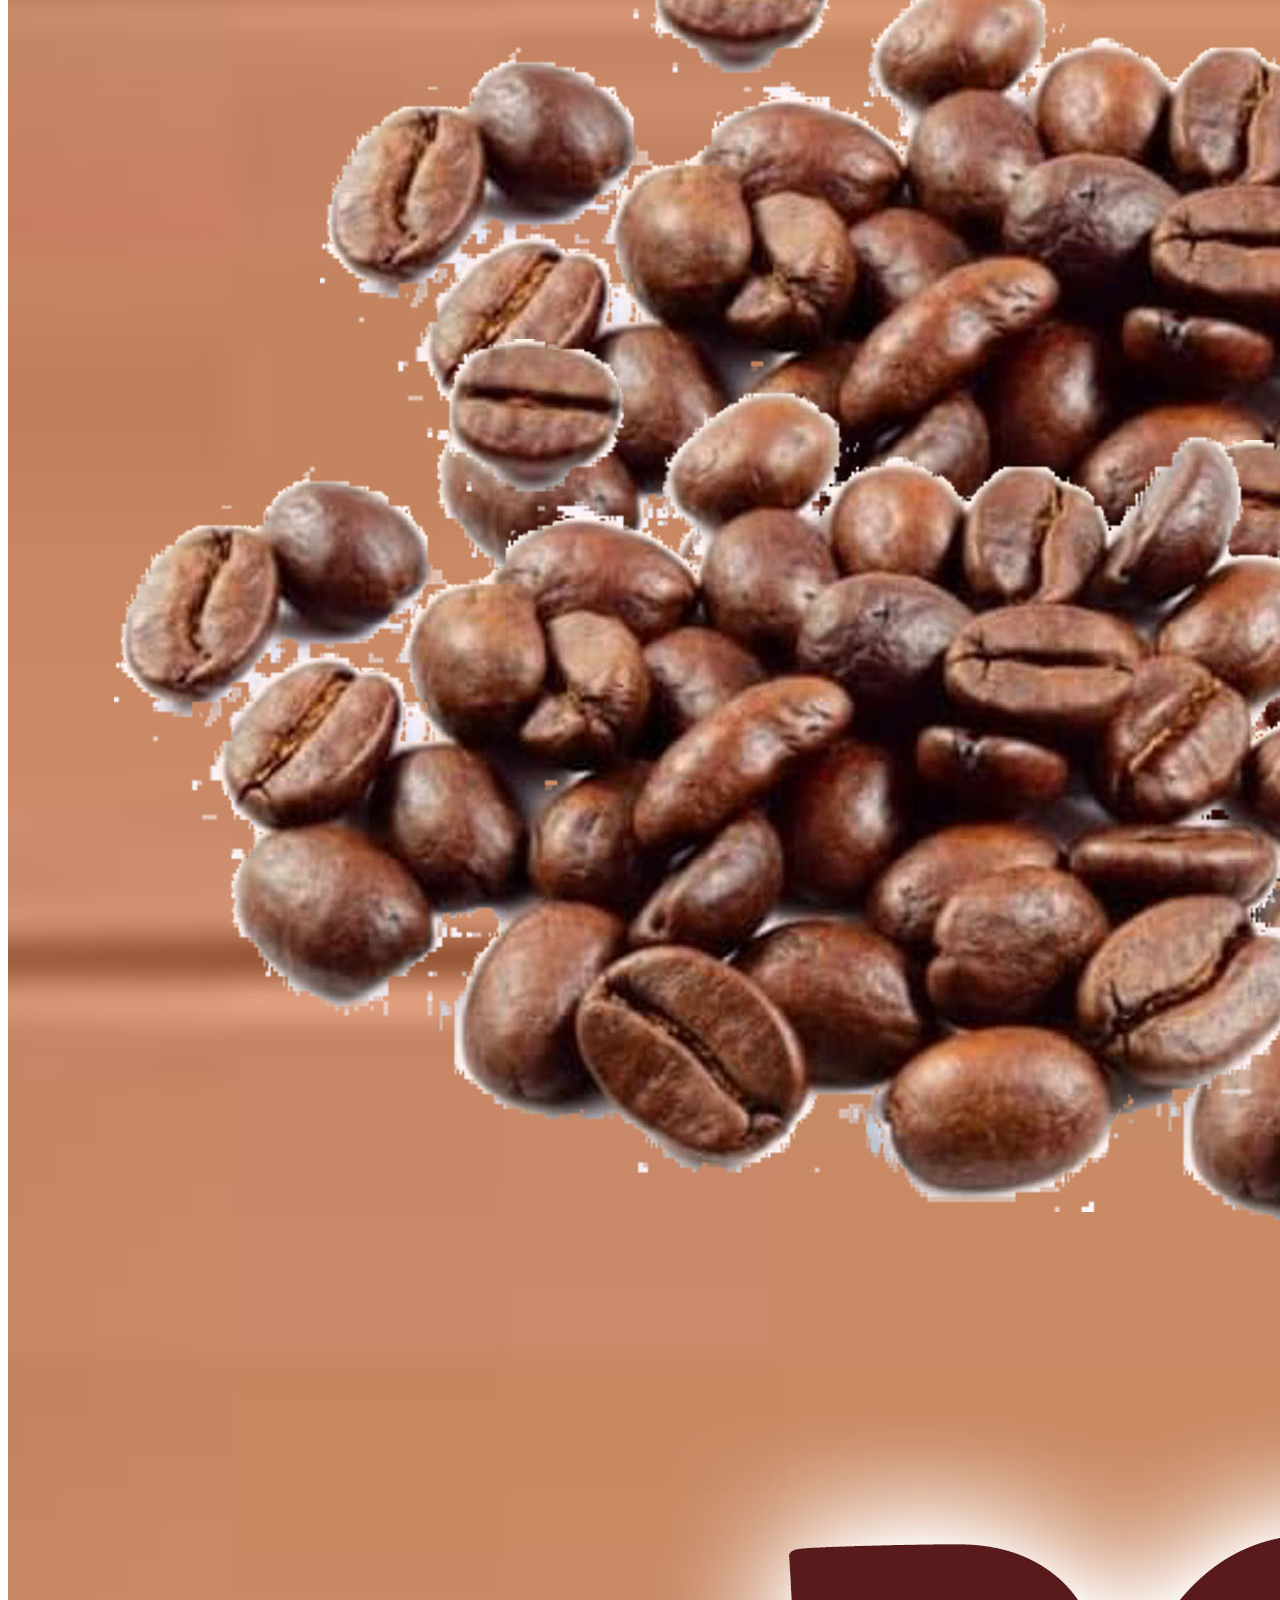
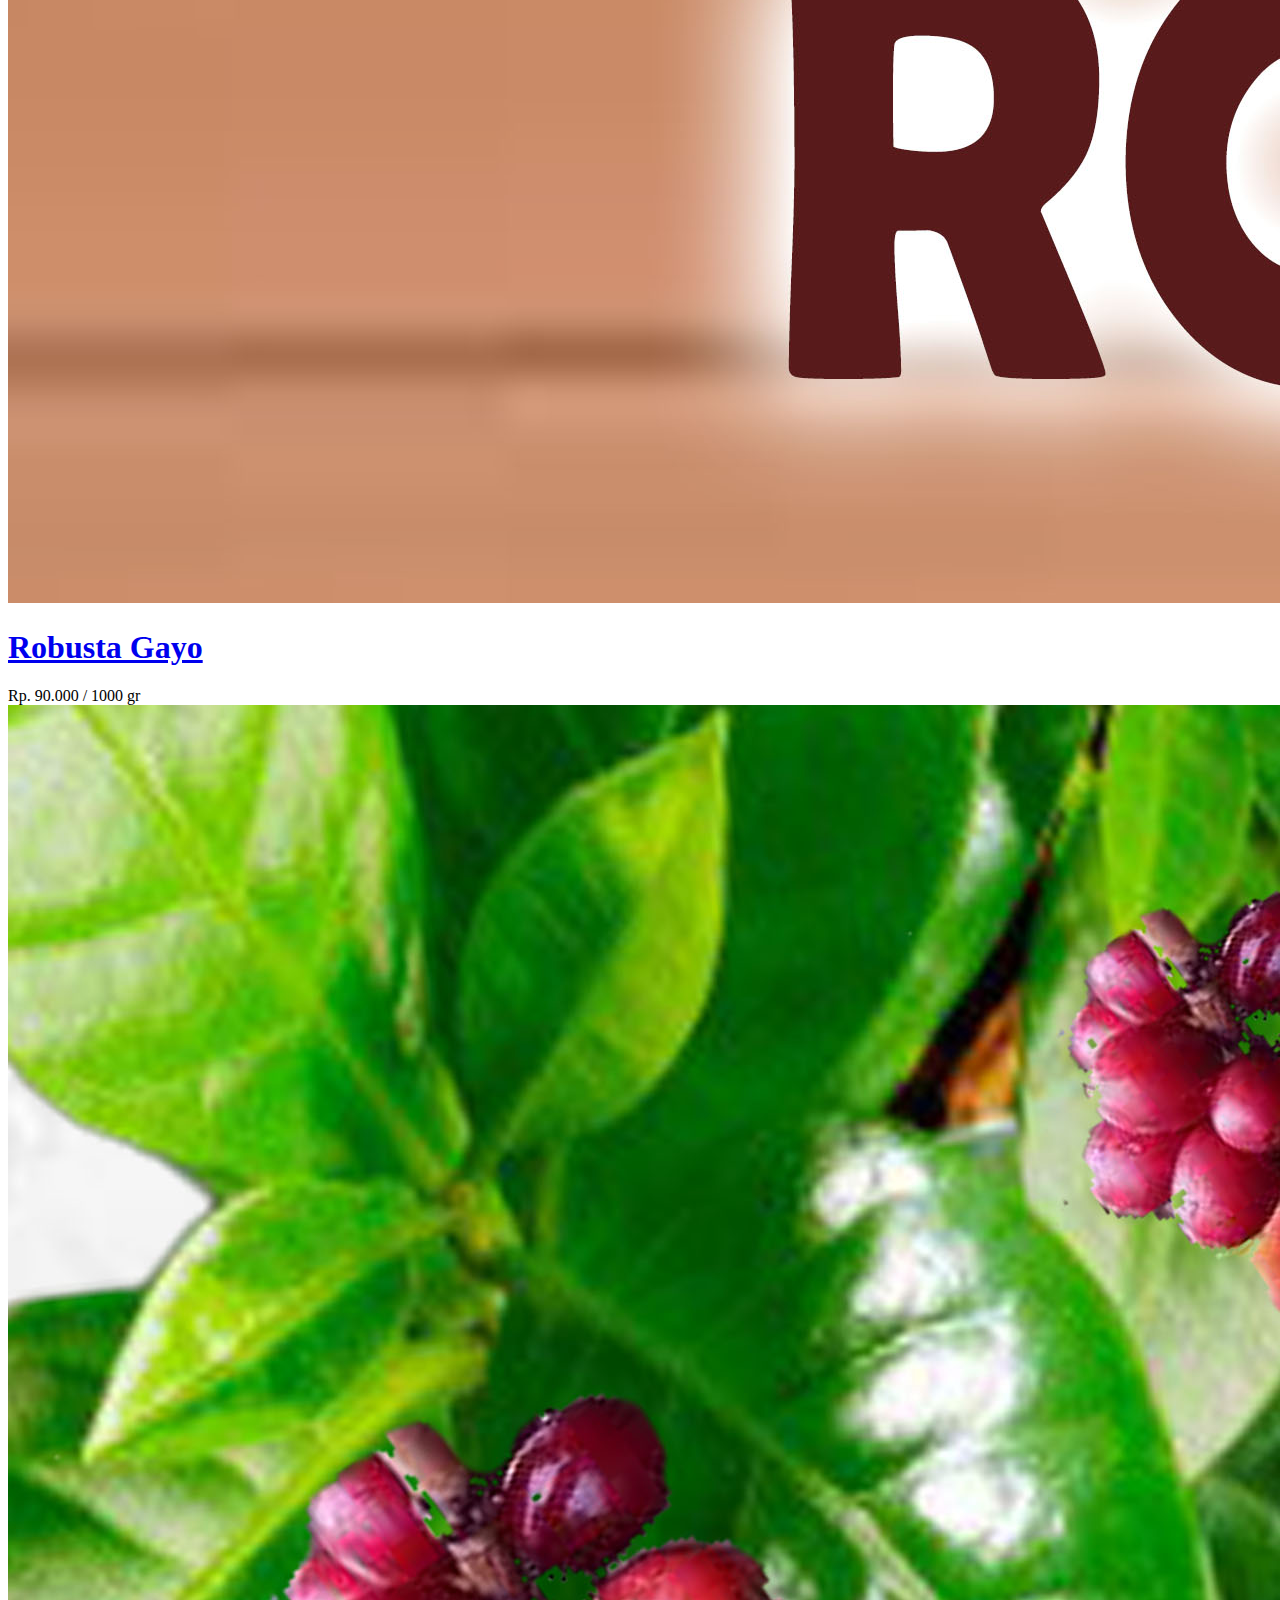
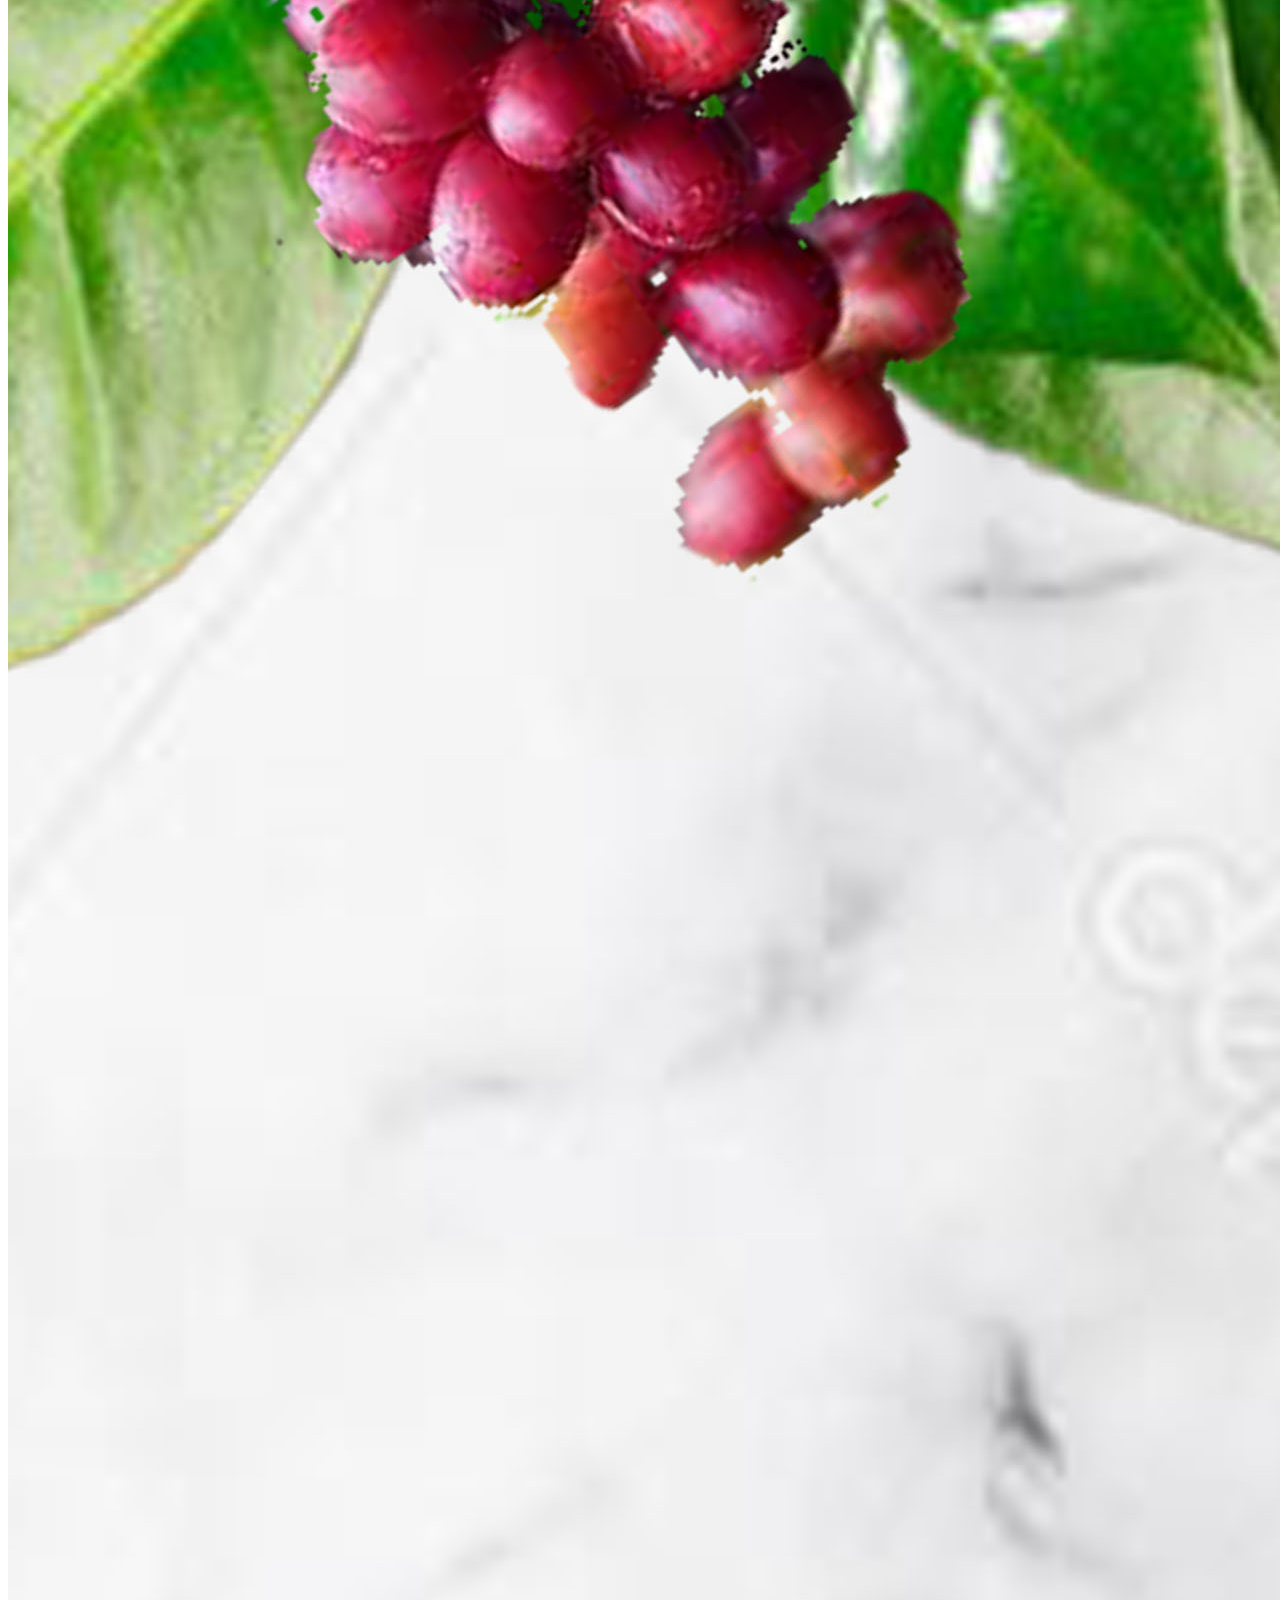
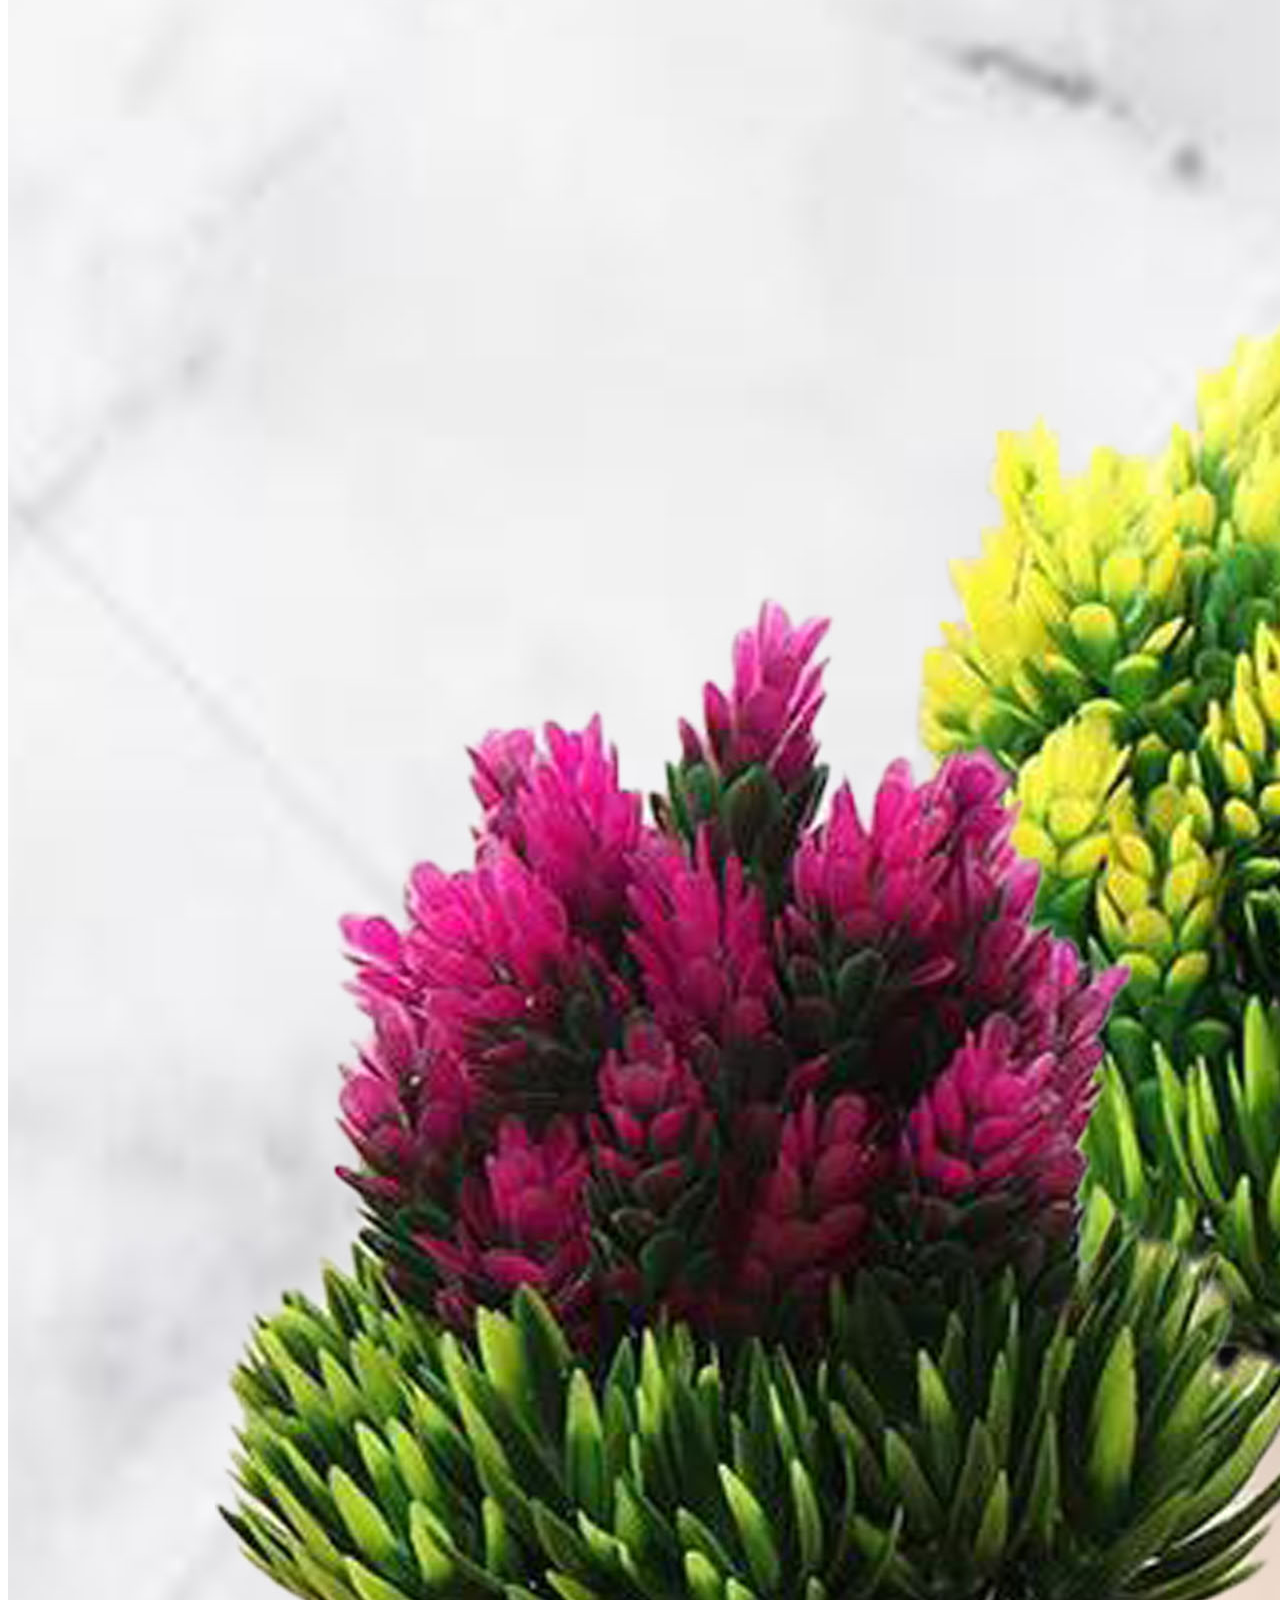
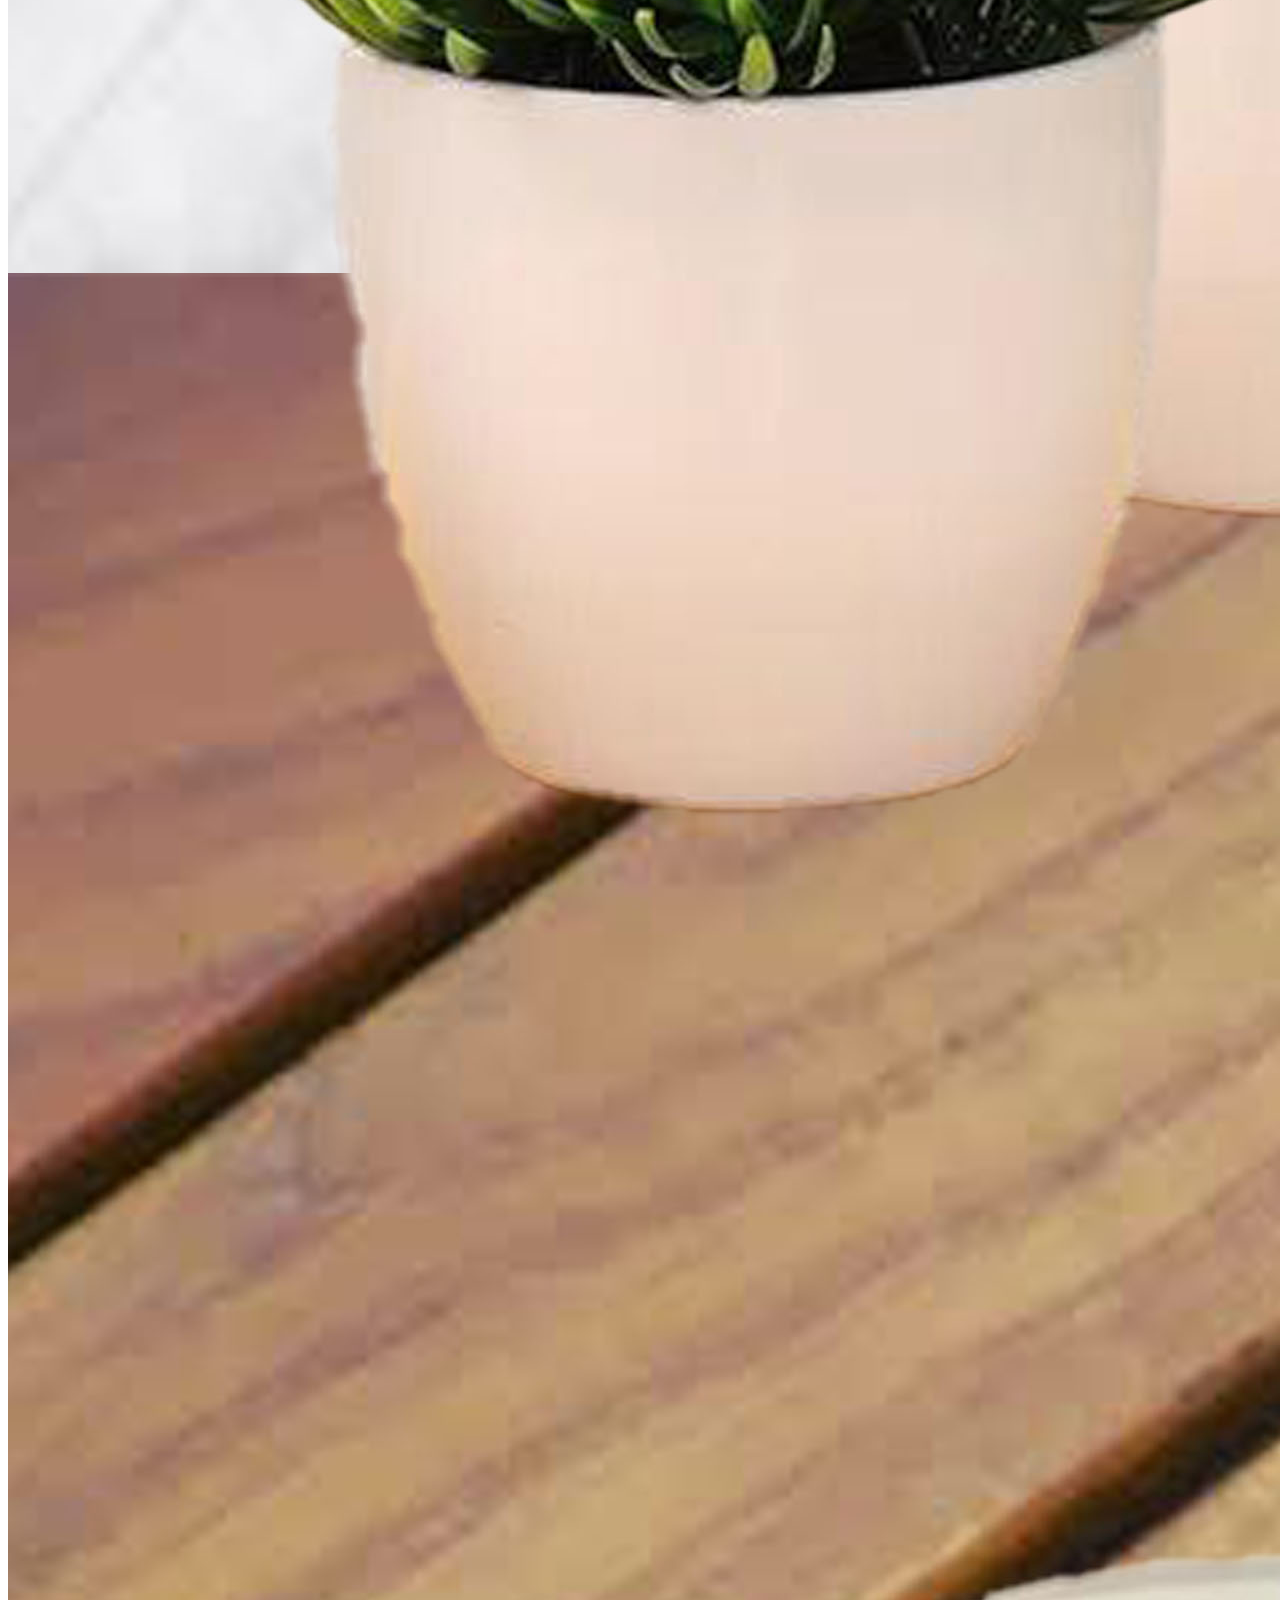
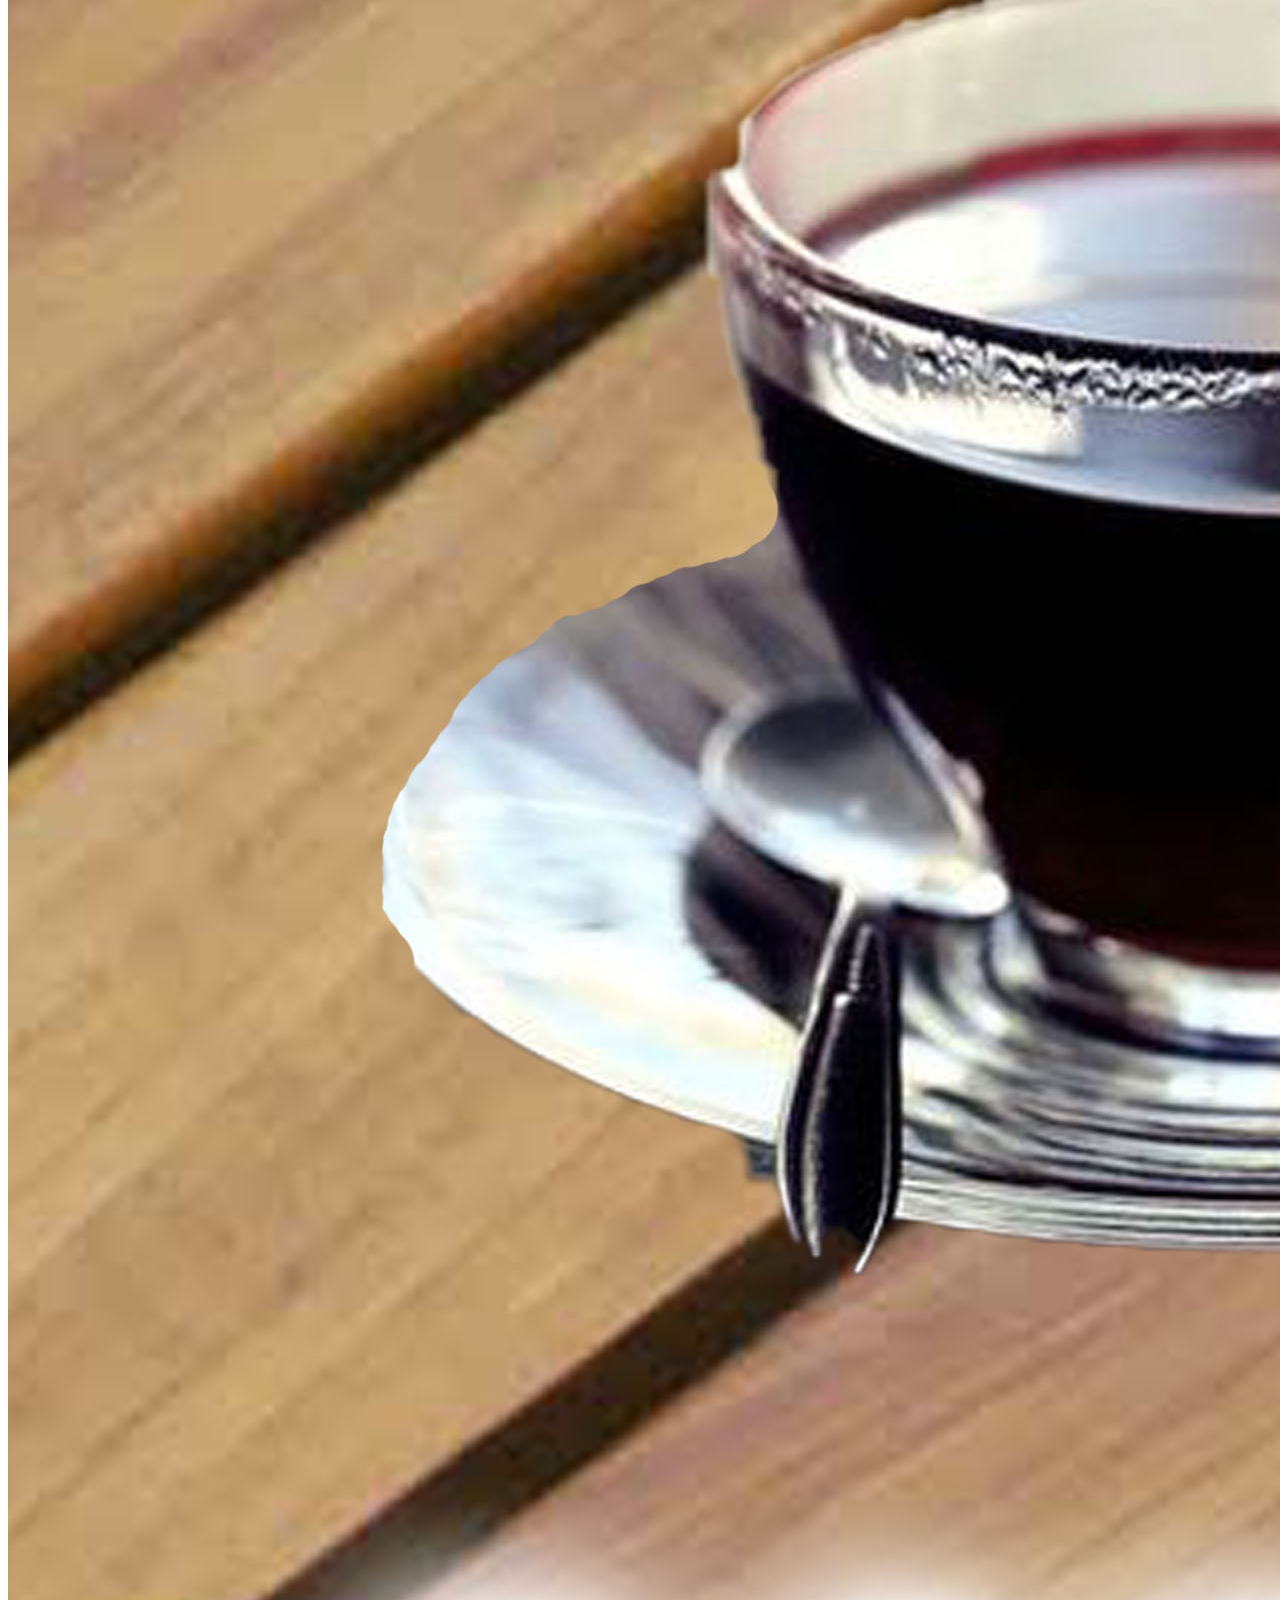
==== commit ff4d8705: "Added Product Images" ====
--- a/index.html
+++ b/index.html
@@ -44,7 +44,7 @@
 						Rush Coffee
 					</div>
 					<div class="subtext-image" data-scrollreveal="enter bottom over 1.7s after 0.3s">
-						Ini baru namanya KOPI sejati.
+						Ini baru namanya <b>KOPI</b> sejati.
 					</div>
 				</div>
 			</div>
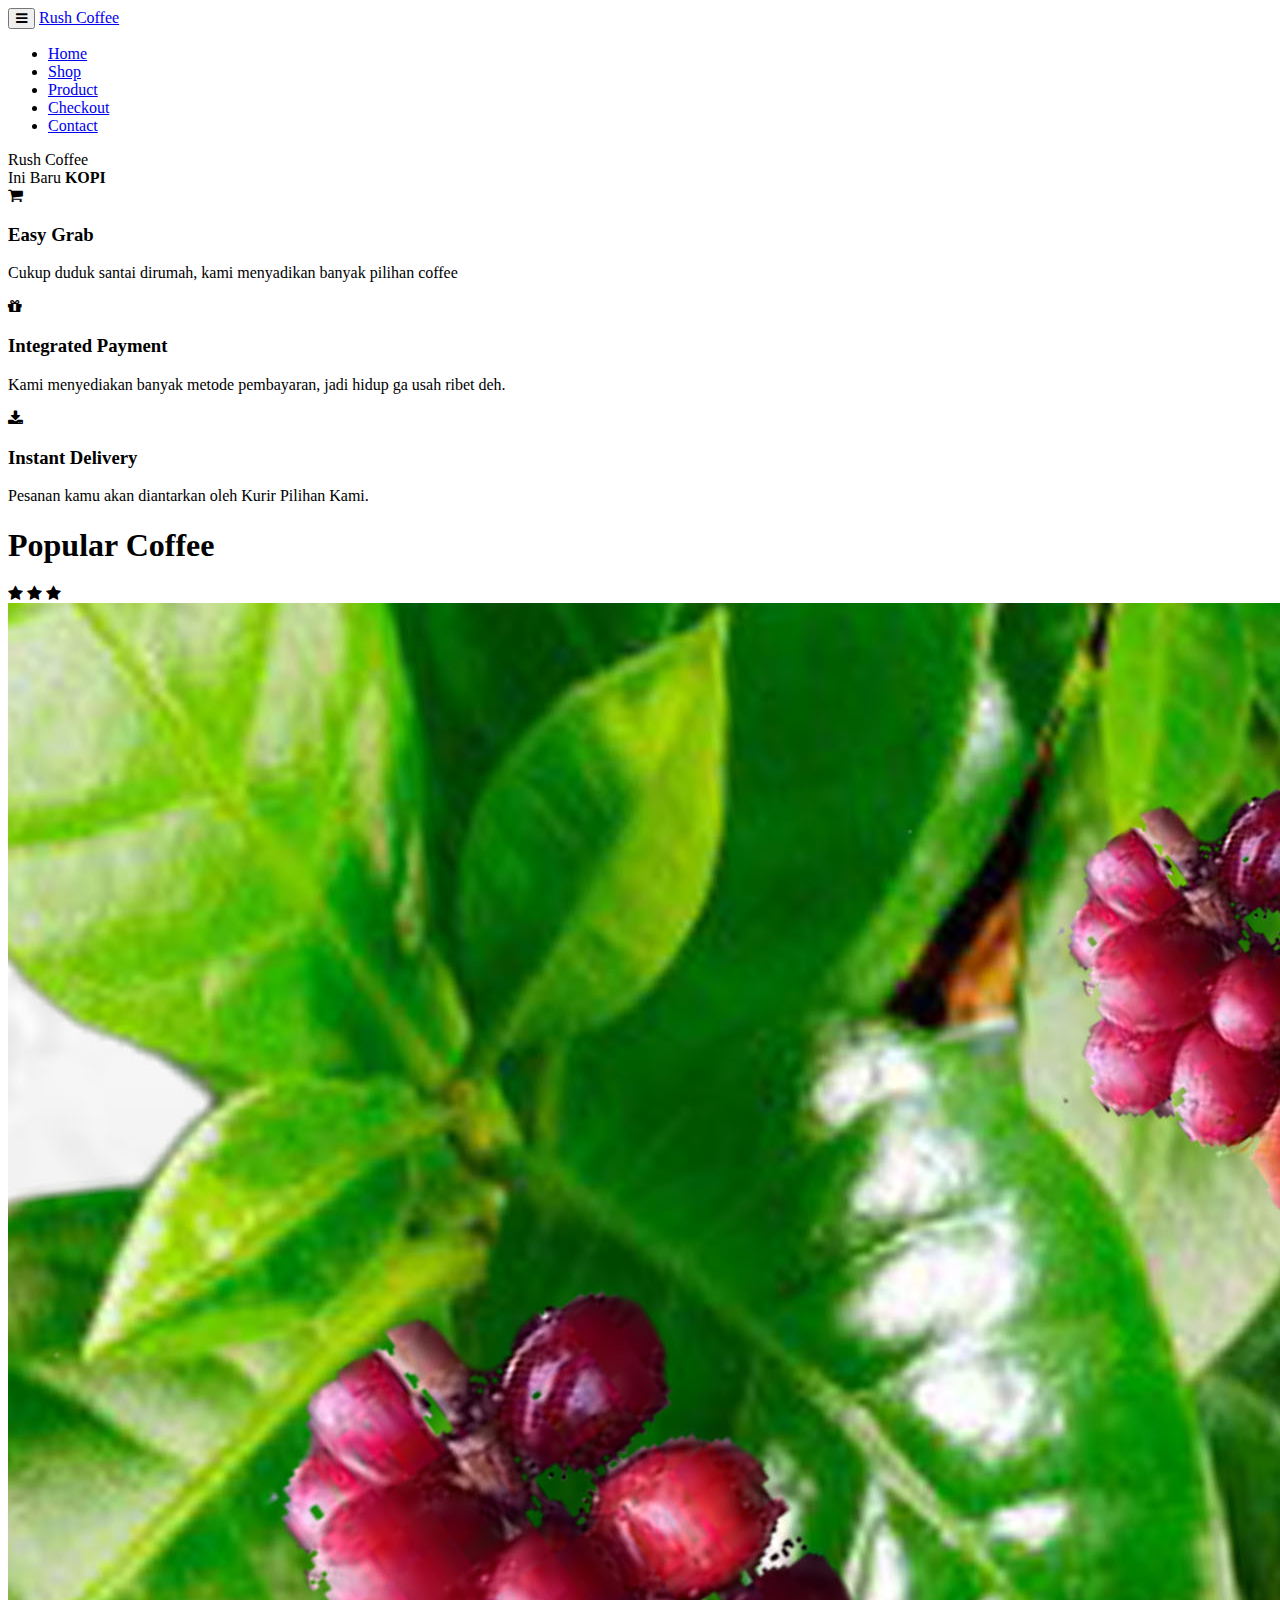
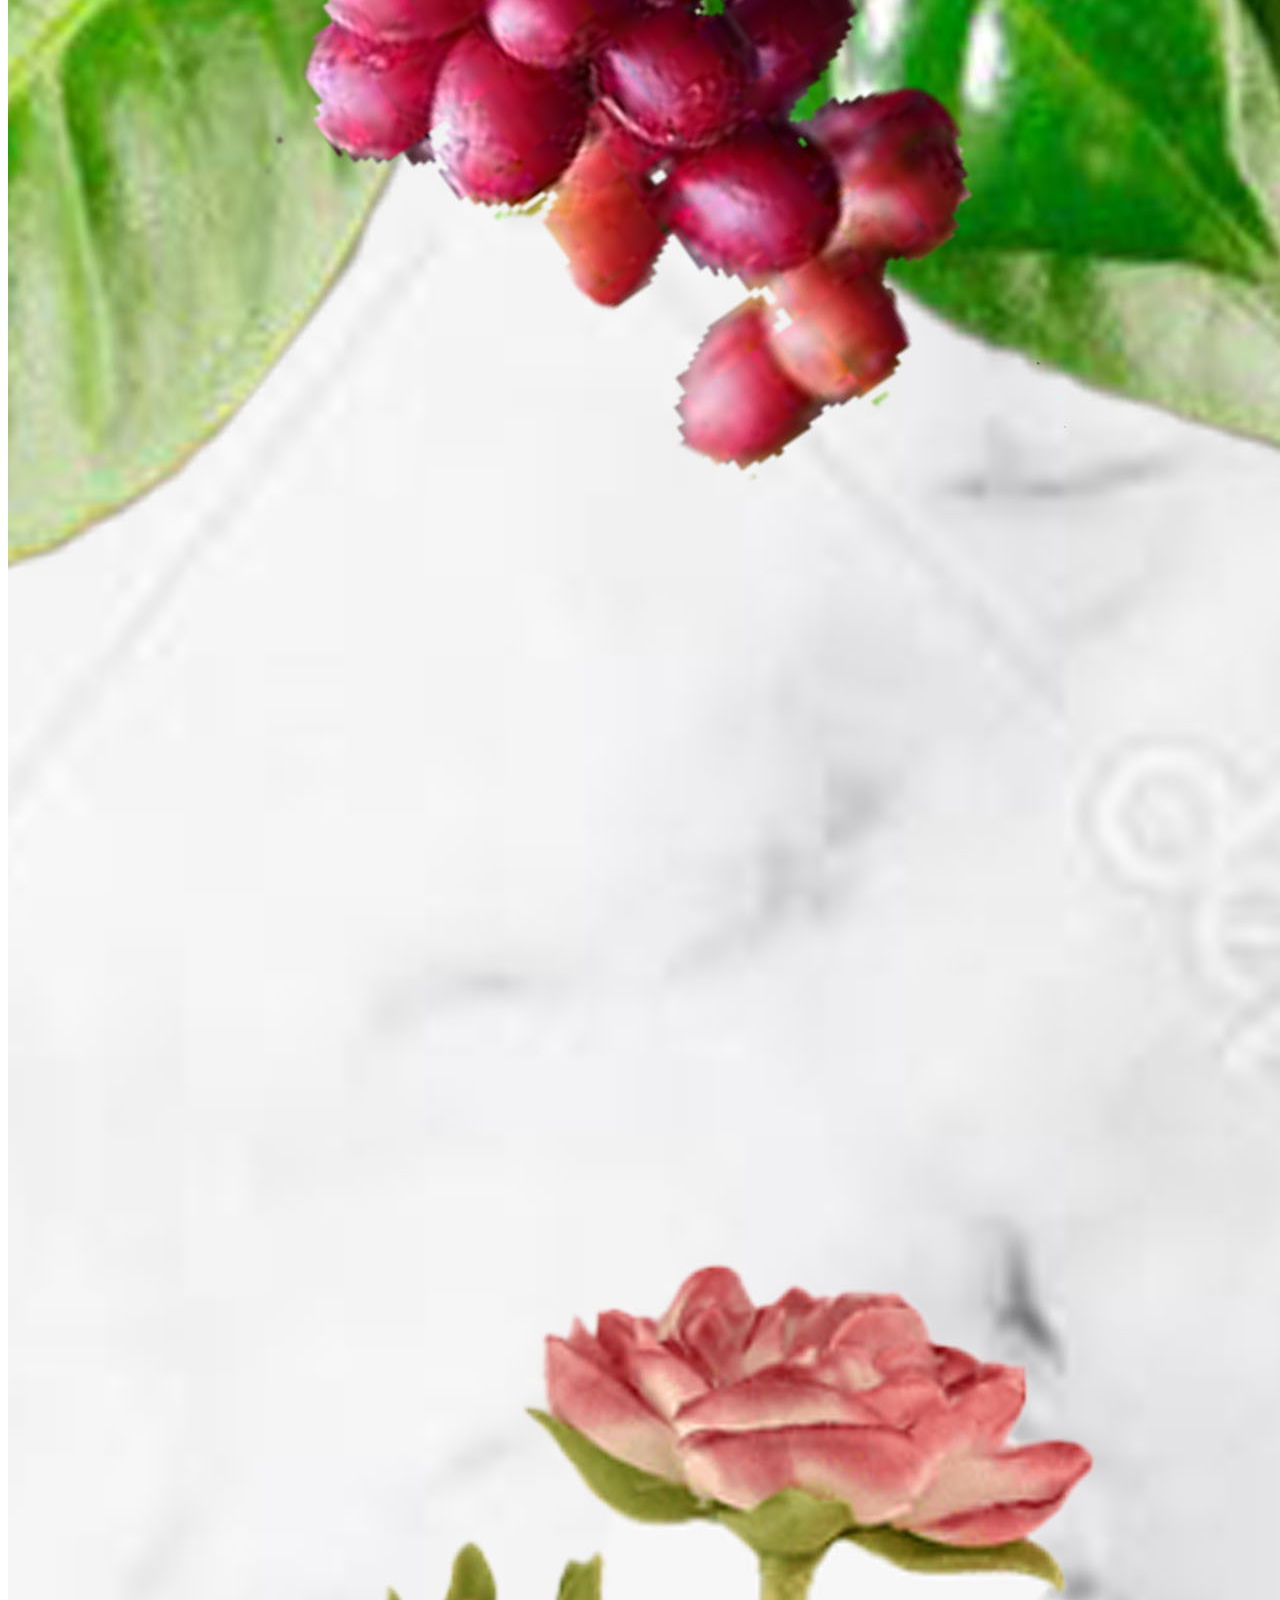
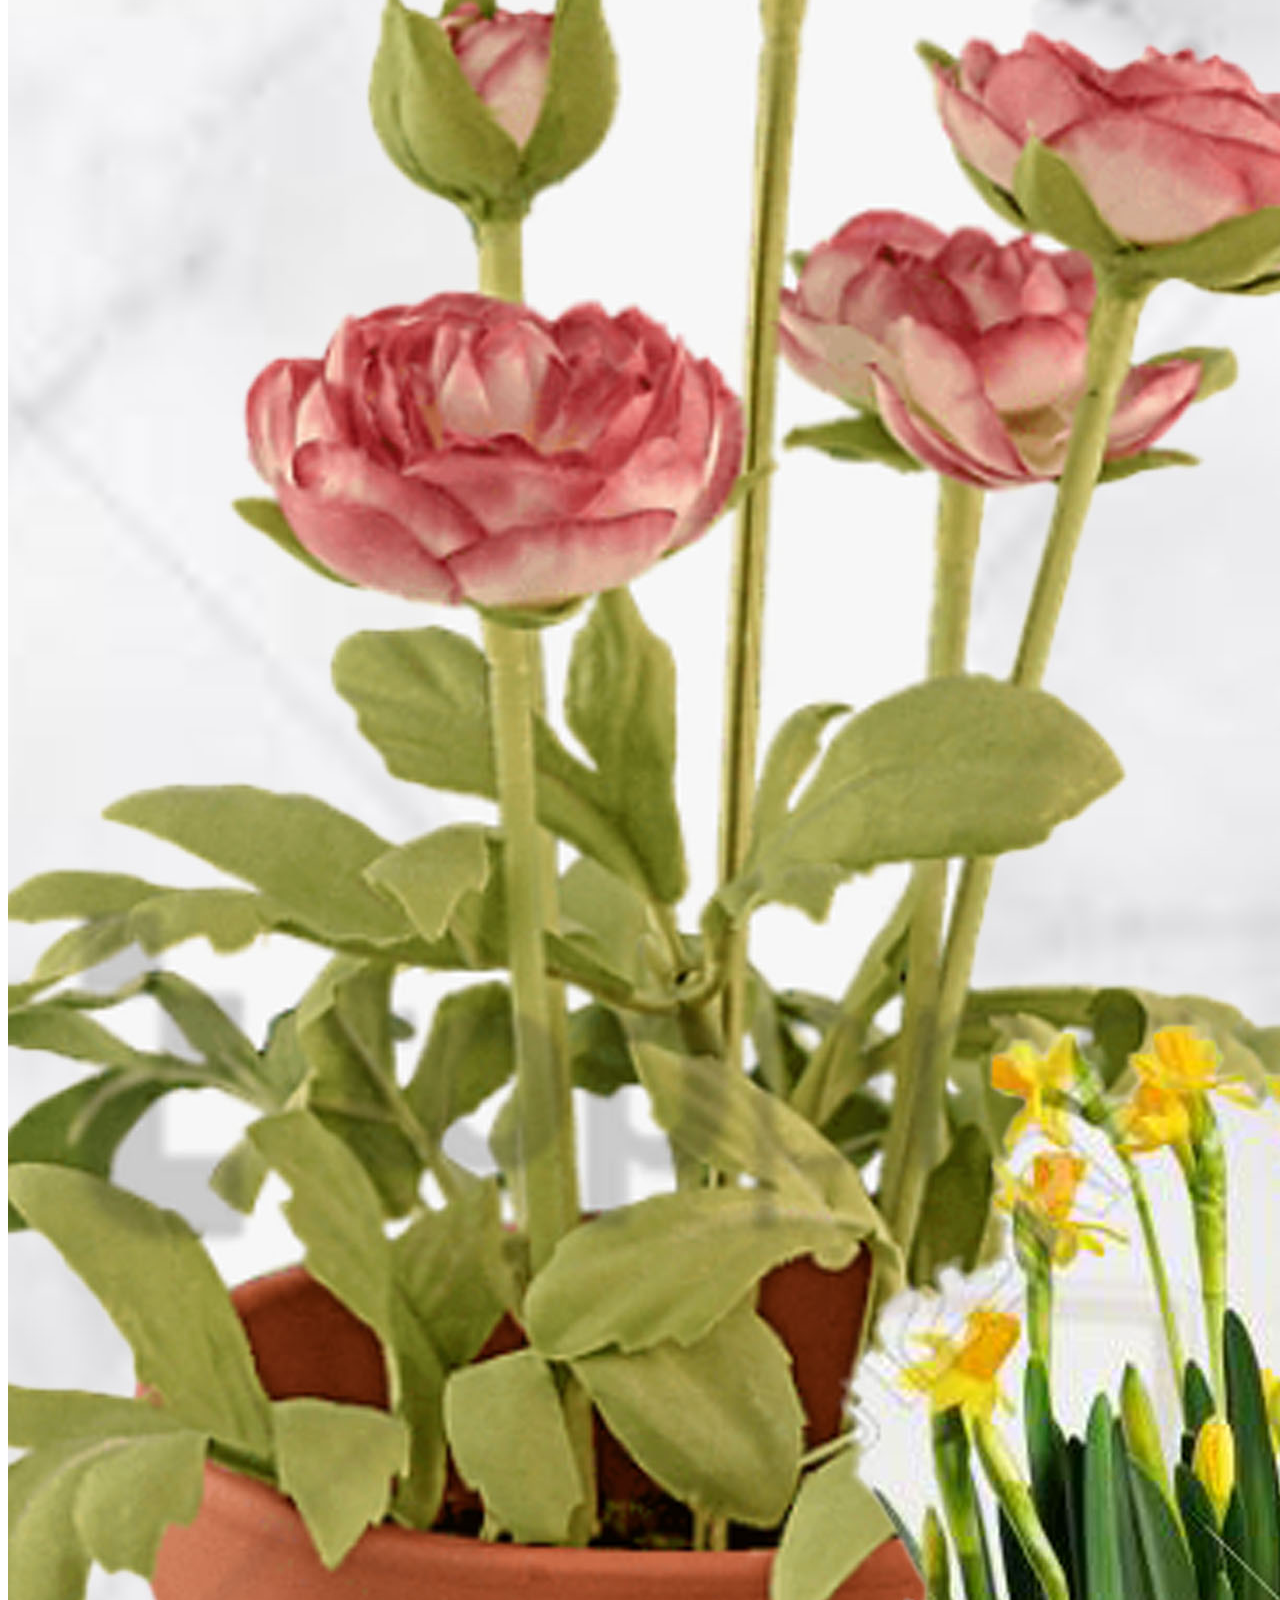
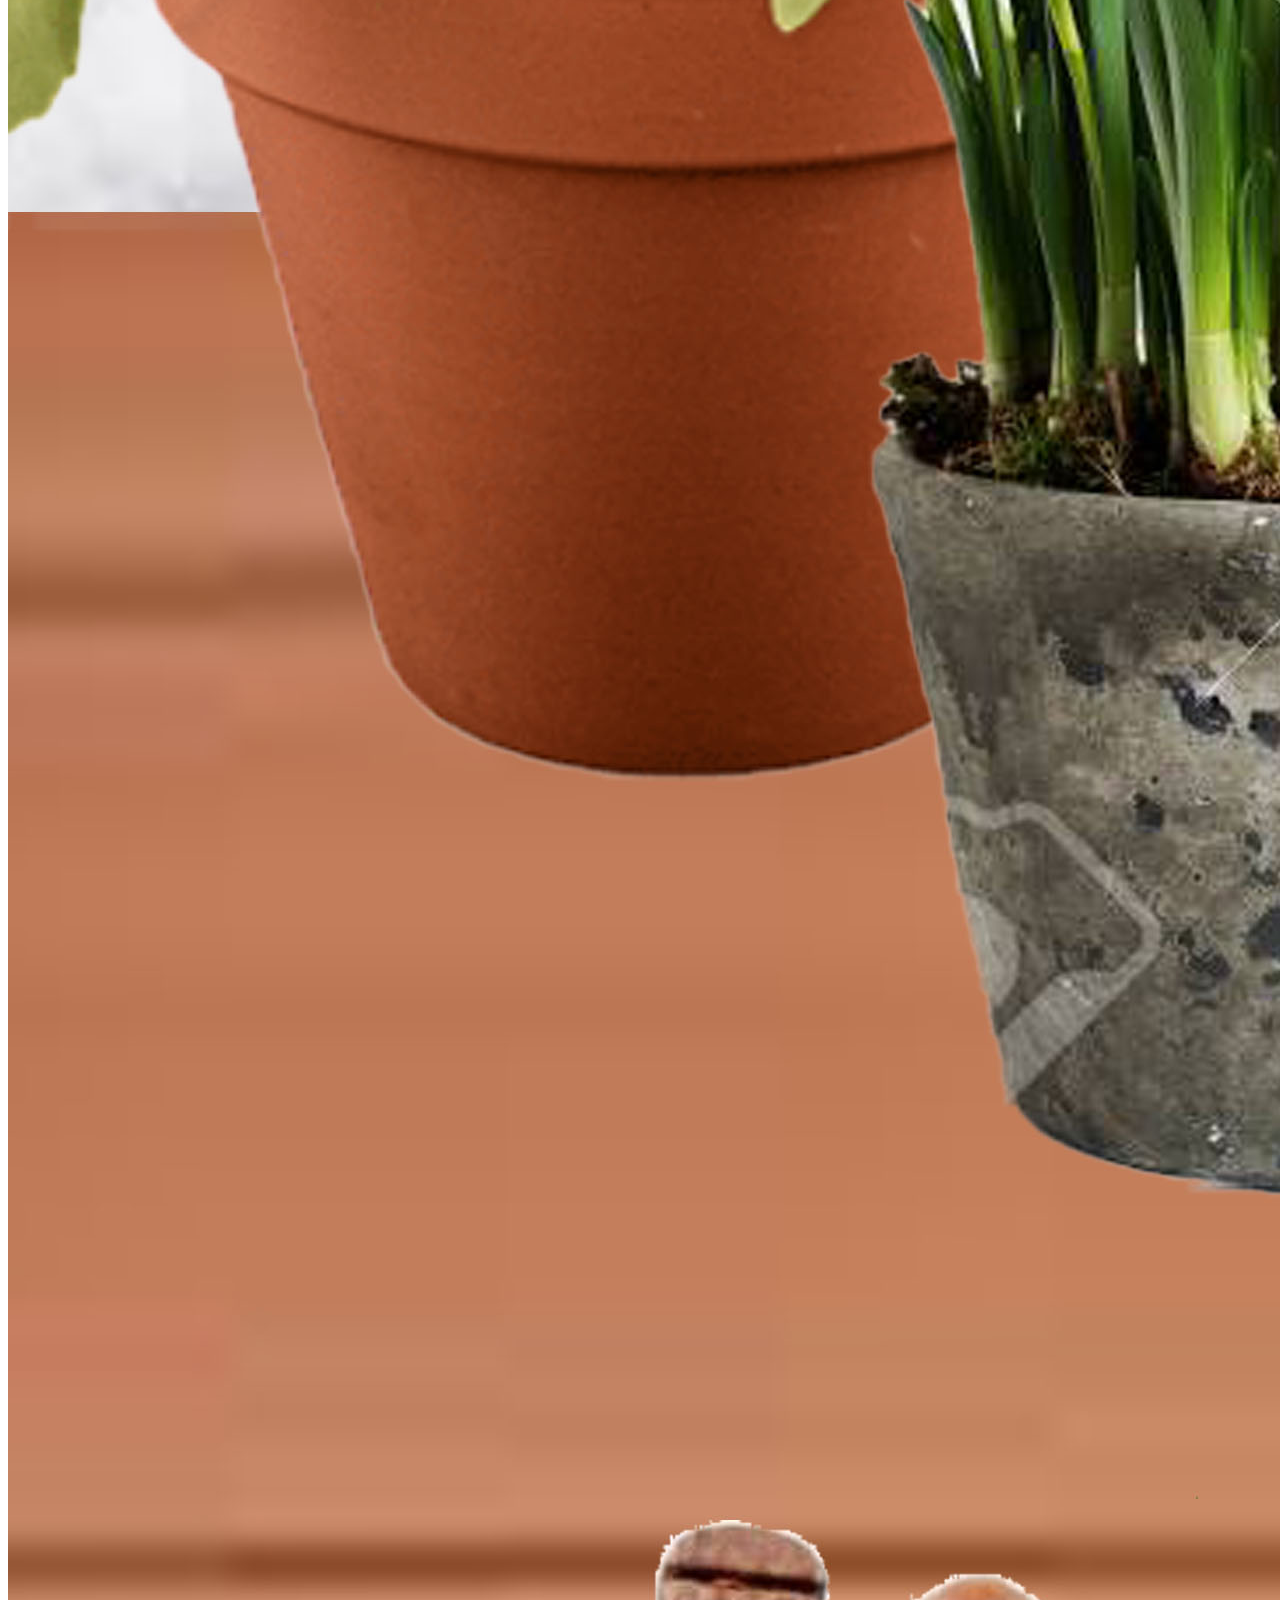
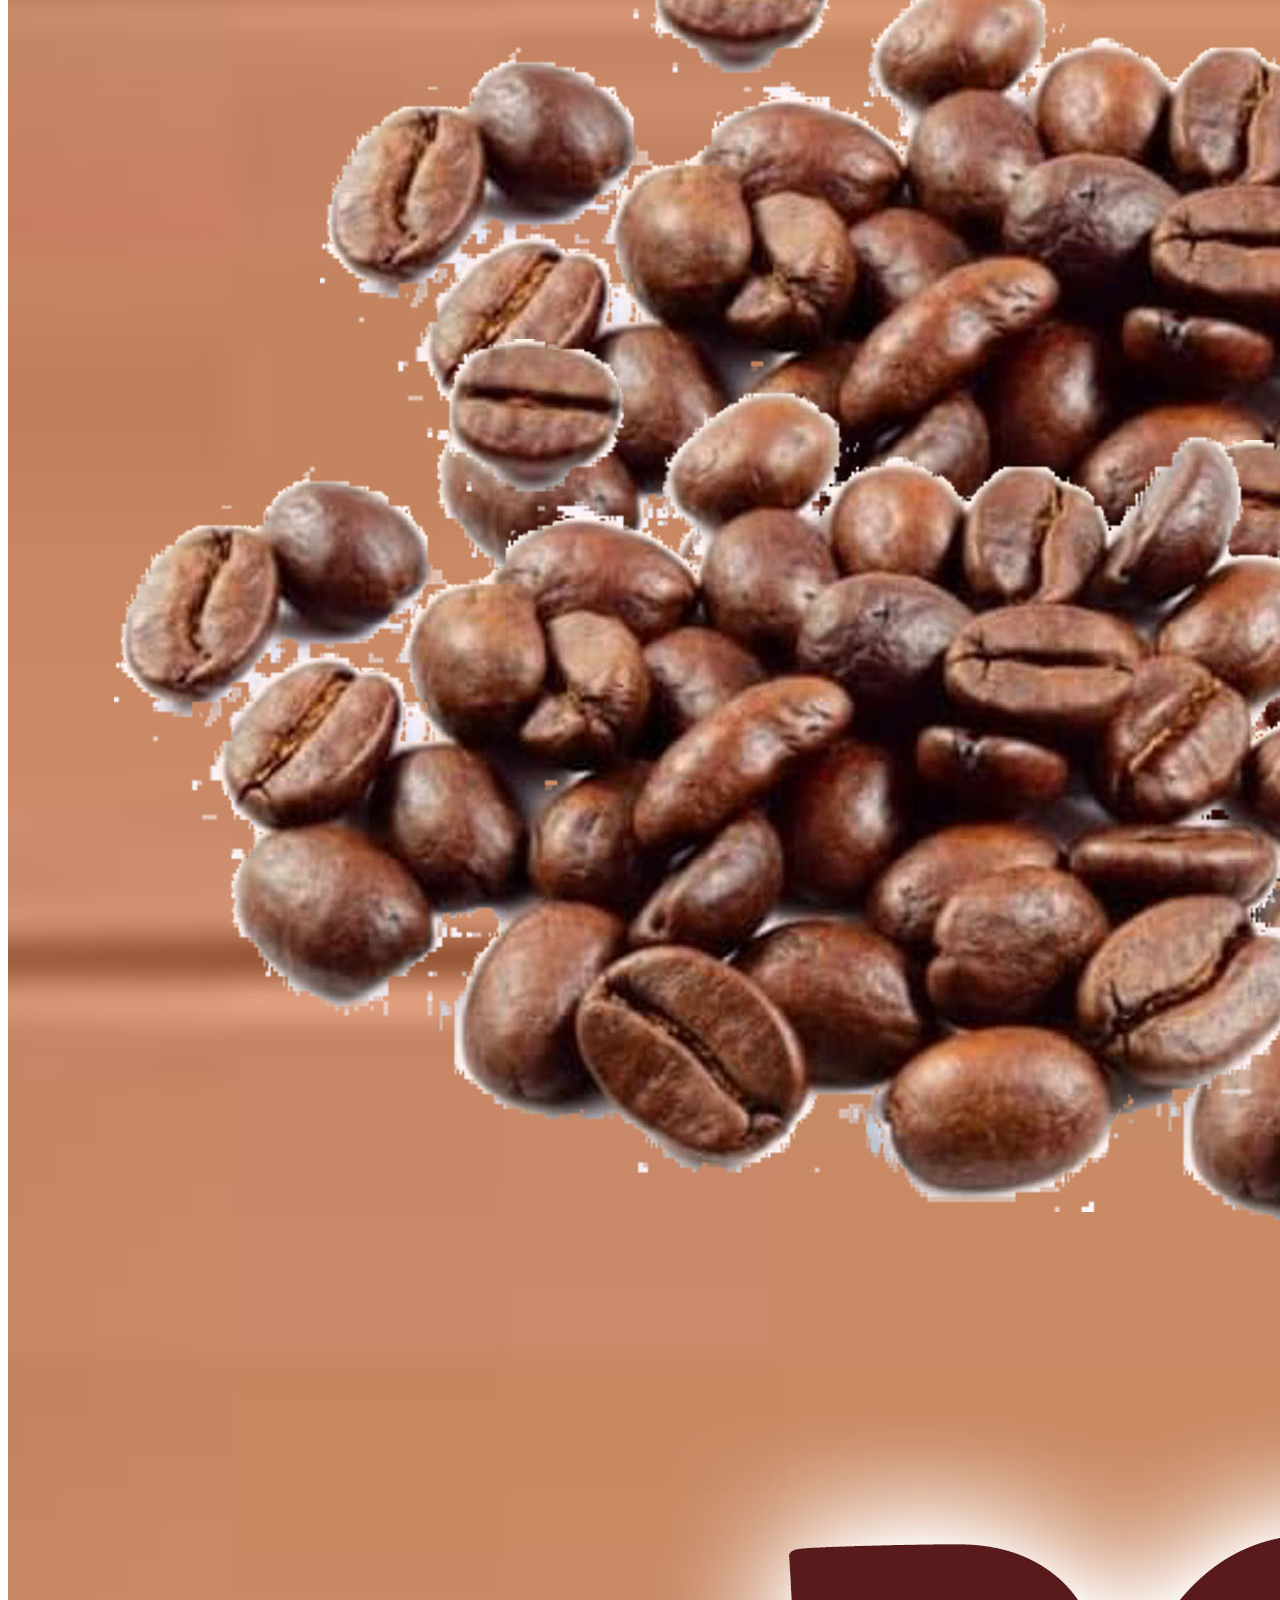
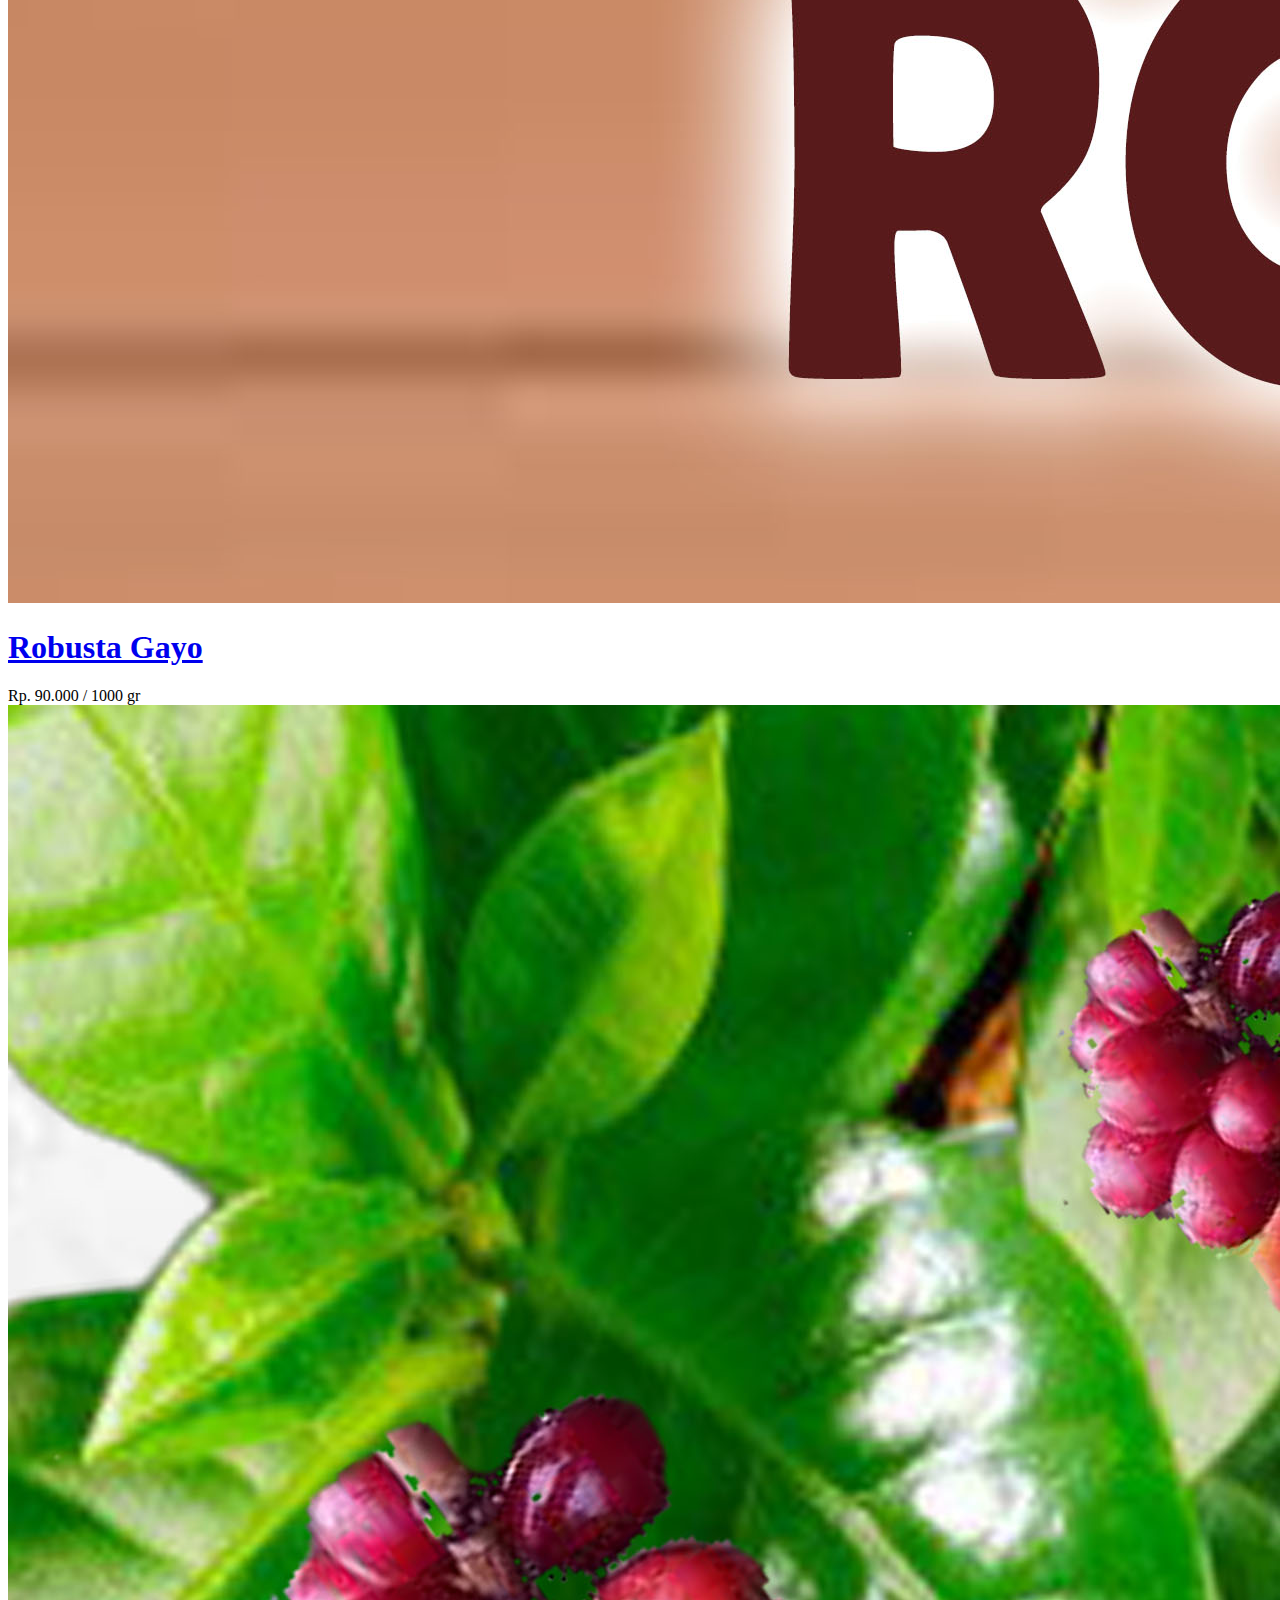
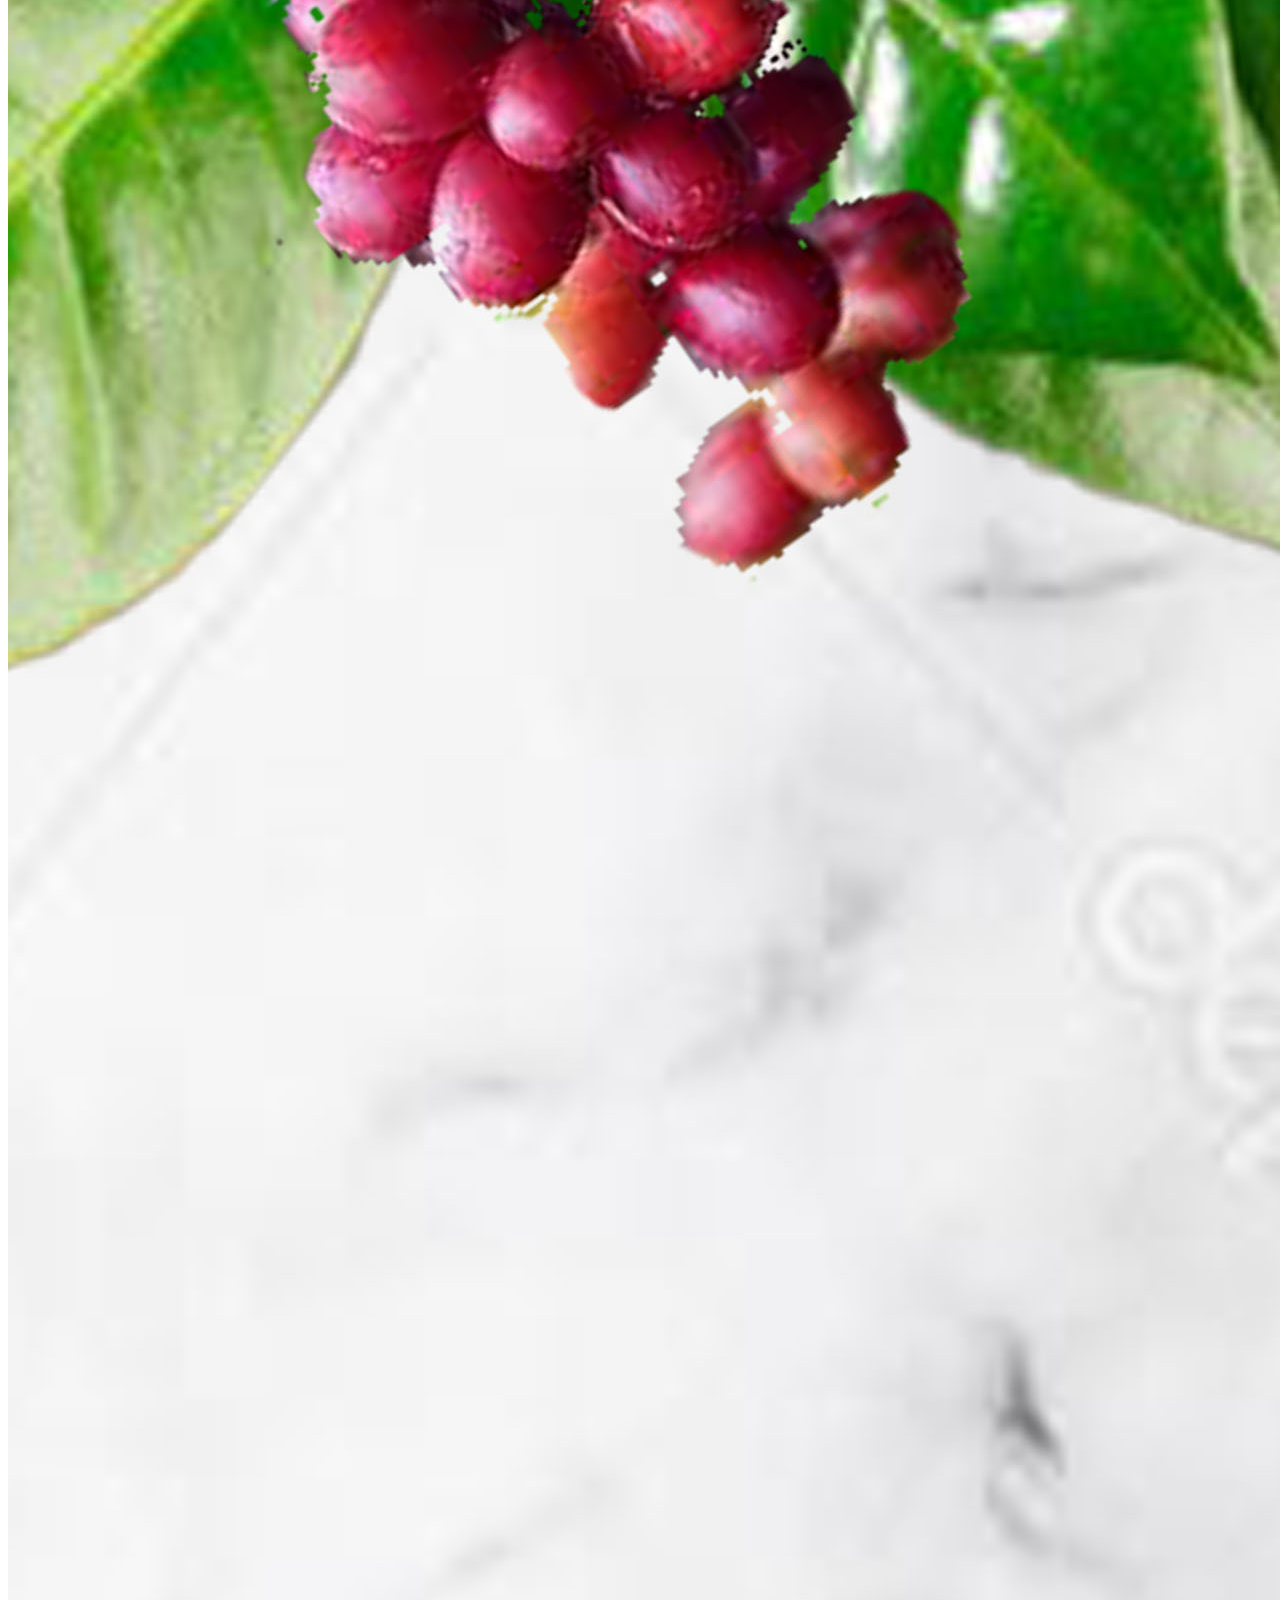
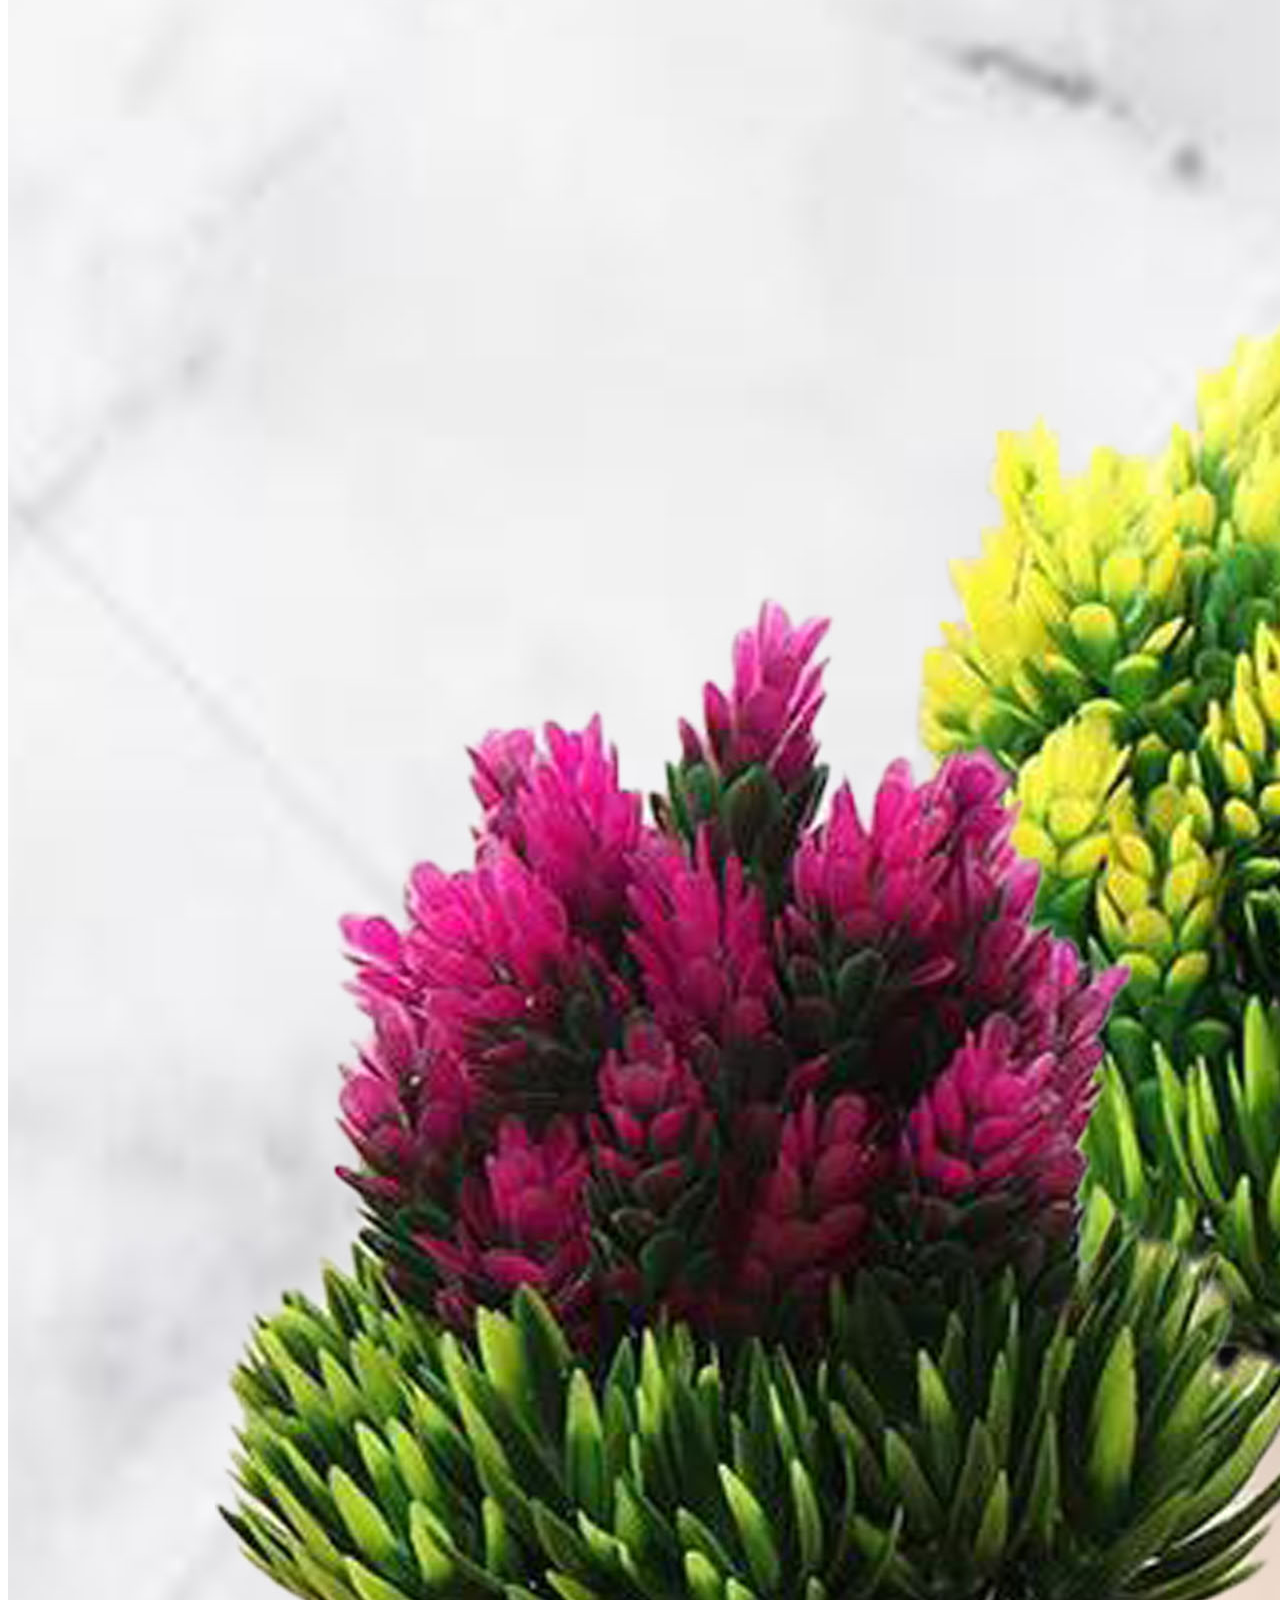
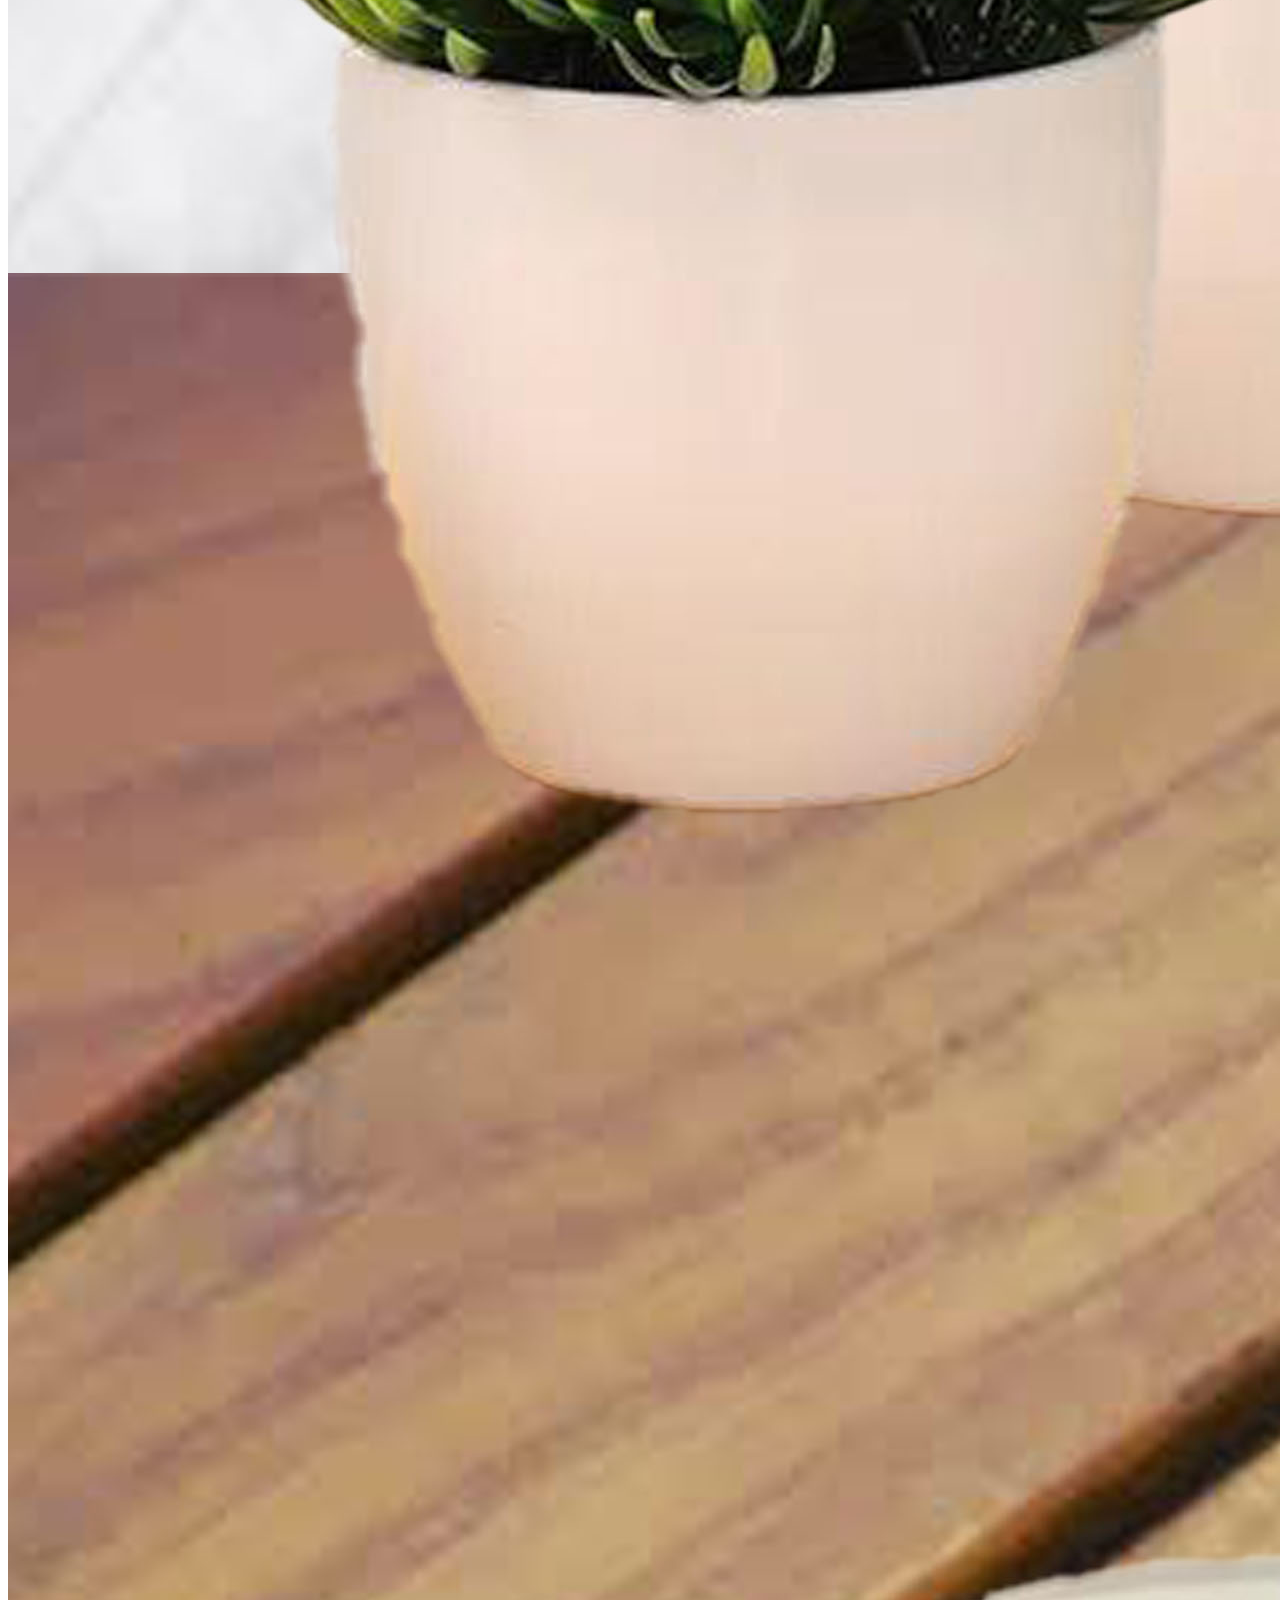
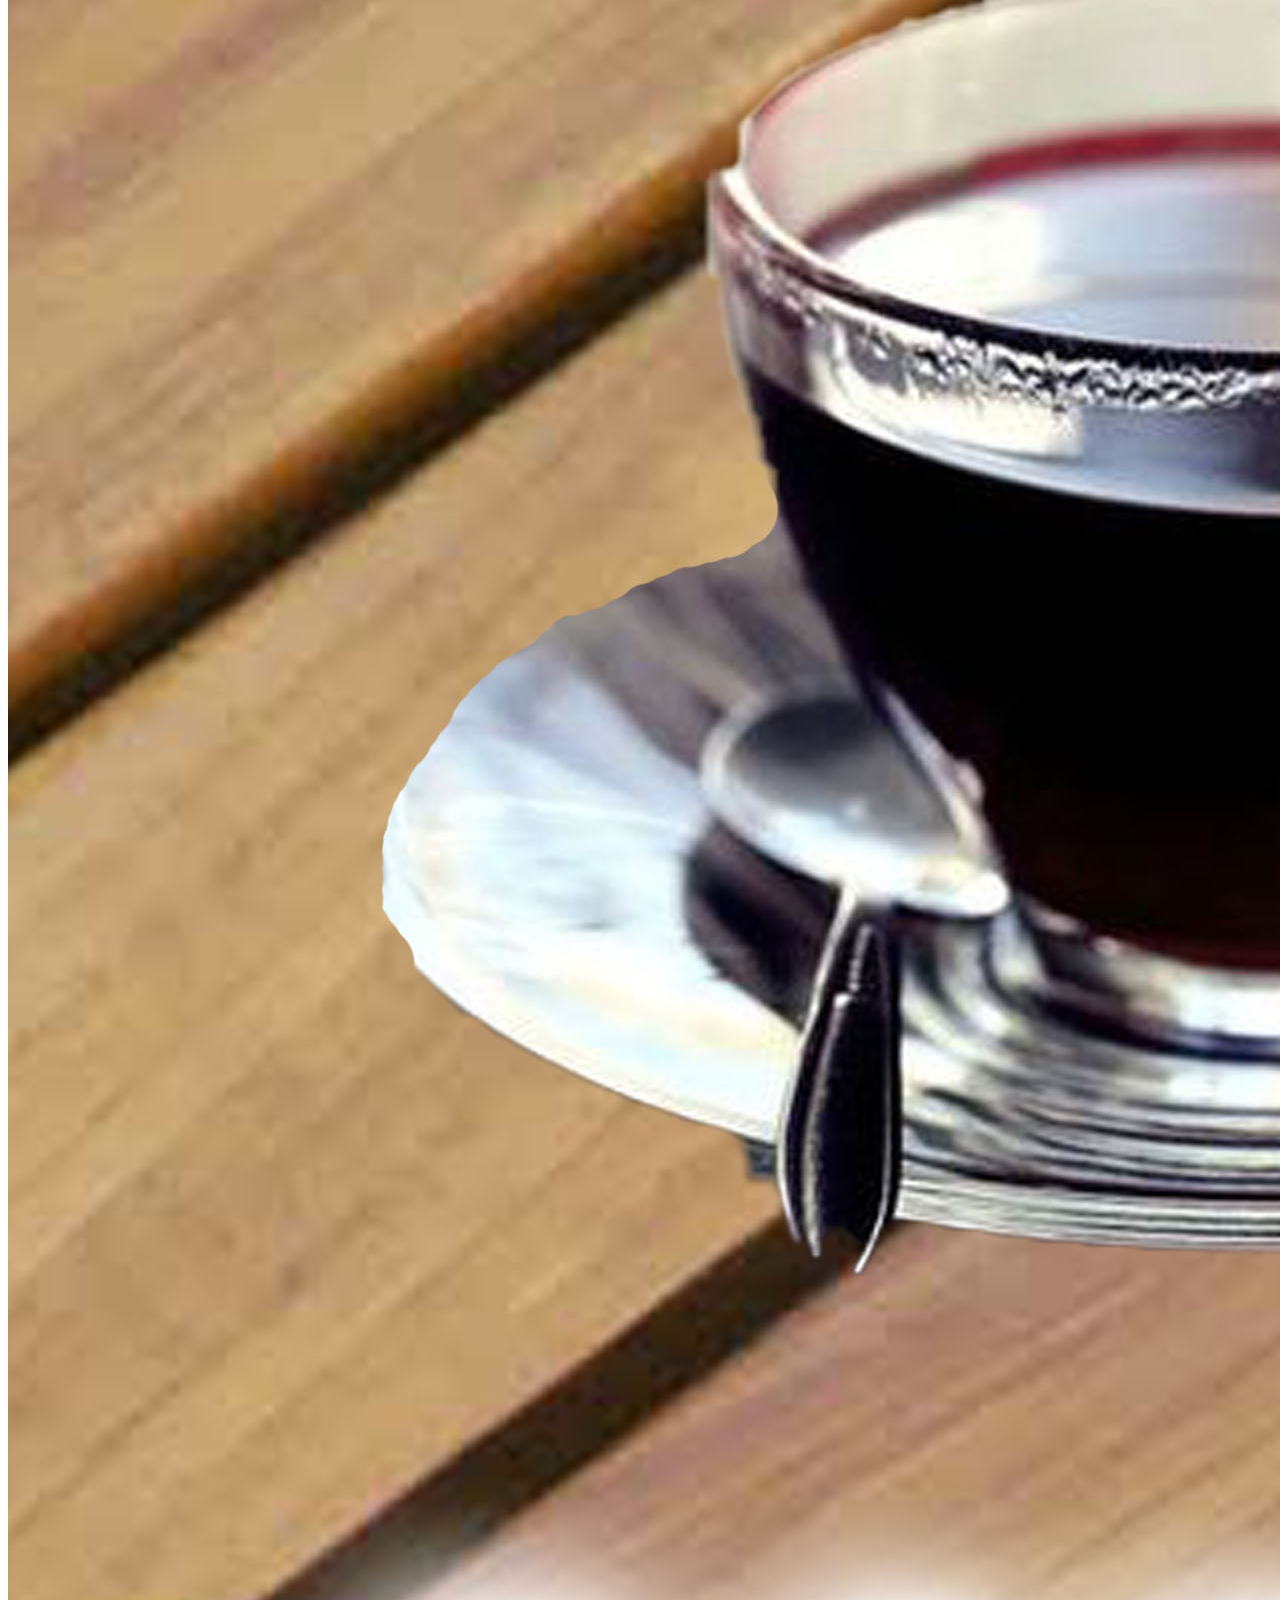
==== commit 506940b4: "Finalize" ====
--- a/index.html
+++ b/index.html
@@ -44,7 +44,7 @@
 						Rush Coffee
 					</div>
 					<div class="subtext-image" data-scrollreveal="enter bottom over 1.7s after 0.3s">
-						Ini baru namanya <b>KOPI</b> sejati.
+						Ini Baru <b>KOPI</b>
 					</div>
 				</div>
 			</div>
